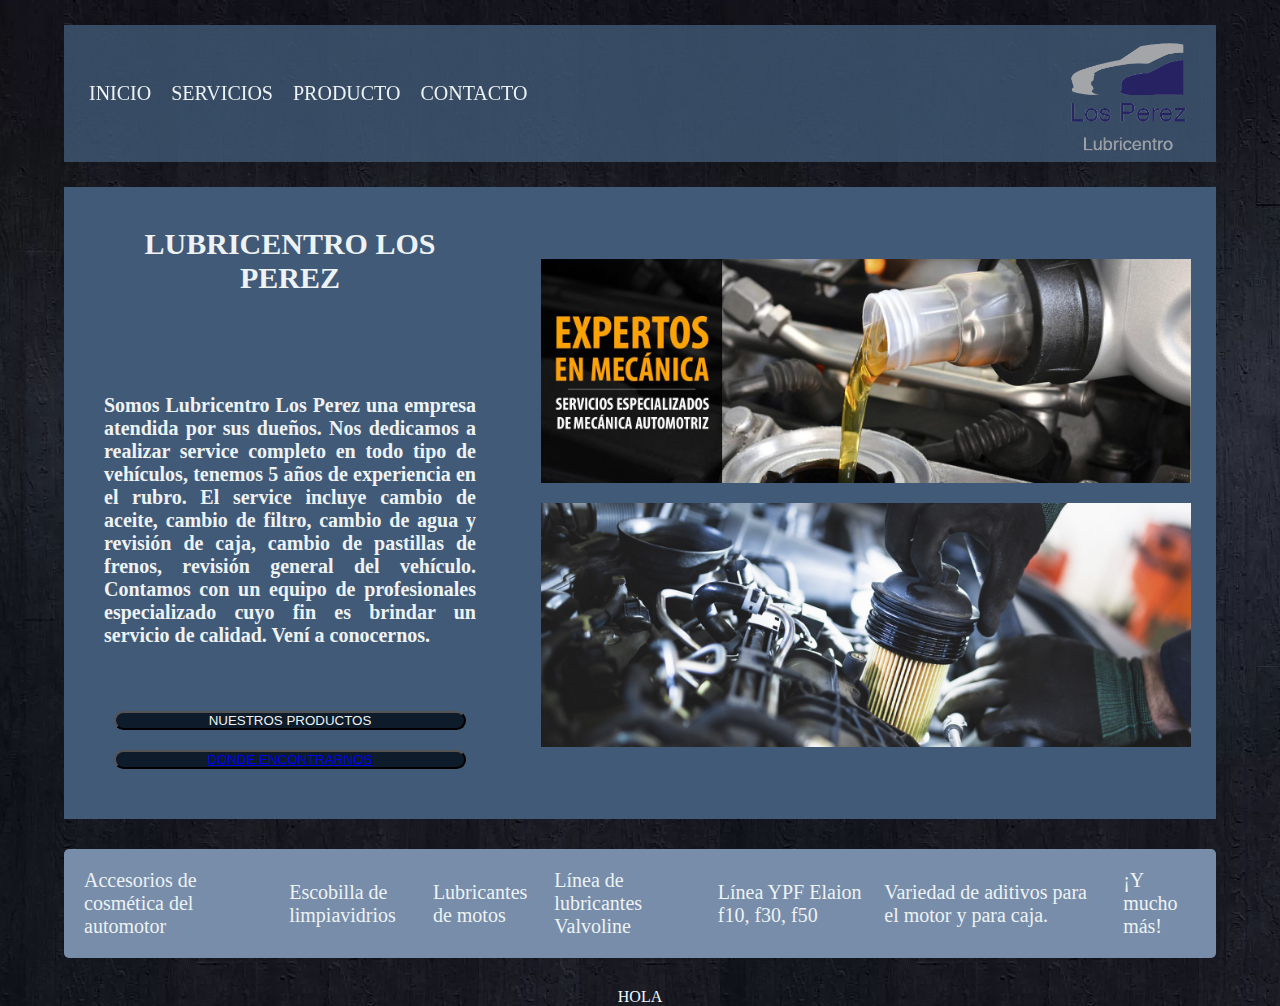
==== index.html @ 1b98291a "5/7" ====
<!DOCTYPE html>
<html lang="en">
  <head>
    <meta charset="UTF-8" />
    <meta http-equiv="X-UA-Compatible" content="IE=edge" />
    <meta name="viewport" content="width=device-width, initial-scale=1.0" />
    <title>Lubricentro Los Perez</title>
    <link rel="stylesheet" href="styles.css" />
  </head>
    <div class="container">
    <header>
      <img id="logo" src="Logo.png" alt="logo" />

      <nav>
        <div>
          <ul>
            <li><a id="inicio">INICIO</a></li>
            <li><a id="servicios">SERVICIOS</a></li>
            <li><a id="productos">PRODUCTO</a></li>
            <li><a id="contacto">CONTACTO</a></li>
          </ul>
        </div>
      </nav>
    </header>
    <body>
    <main>
    <article>
      <div>
        <h2>
          LUBRICENTRO LOS PEREZ
        <h2>
        
        <sub> 
      <p> Somos Lubricentro Los Perez una empresa atendida por sus dueños. Nos
      dedicamos a realizar service completo en todo tipo de vehículos, tenemos 5
      años de experiencia en el rubro. El service incluye cambio de aceite,
      cambio de filtro, cambio de agua y revisión de caja, cambio de pastillas
      de frenos, revisión general del vehículo. Contamos con un equipo de
      profesionales especializado cuyo fin es brindar un servicio de calidad.
      Vení a conocernos.</p>
        </sub> 
<div class="button">
          <button id="bt1"> NUESTROS PRODUCTOS</button>
          <button id="bt2"> <a id="donenc" href="https://www.google.com/maps/place/Lubricentro+Los+P%C3%A9rez/@-34.6041215,-58.4404318,15z/data=!4m5!3m4!1s0x0:0xd9161056113a152a!8m2!3d-34.6041215!4d-58.4404318"; target="_blank"> DONDE ENCONTRARNOS</a></button>
        </div>
        </div>
      <div class="arti-img">
<img id="img1" src="./img Article 2.jpg"  alt="IMG1">
      <img id="img2" src="IMG Article.jpg" alt="IMG2"/>
    </div>
  </article>
  </main>
    <section class="infoproductos">
      <div>
      <ul>
        <li>Accesorios de cosmética del automotor</li>

        <li>Escobilla de limpiavidrios</li>

        <li>Lubricantes de motos</li>

        <li>Línea de lubricantes Valvoline</li>

        <li>Línea YPF Elaion f10, f30, f50</li>

        <li>Variedad de aditivos para el motor y para caja.</li>

        <li>¡Y mucho más!</li>
      </div>
    </section>
  </div>
  </body>
  <footer>
    <span>HOLA</span>
  </footer>
</html>
---- styles.css ----
* {
  margin: 0;
  padding: 0;
  box-sizing: border-box;
}
.container {
  width: 90%;
  margin: auto;
  margin-top: 25px;
  margin-bottom: 25px;
}

body {
  height: 100%;
  margin: 0;
  padding: 0;
  background-image: url(fondo.jpg);
  box-sizing: border-box;
}
/* nav */
#logo {
  width: 150px;
  padding-right: 10px;
}
header {
  display: flex;
  max-width: 100%;
  justify-content: space-between;
  align-items: center;
  padding: 5px;
  background-color: #415a77c9;
  color: #edf2f4;
  flex-direction: row-reverse;
  position: sticky;
  top: 0%;
}

ul {
  display: flex;
  align-items: center;
  color: #edf2f4;
  border: 0px;
  margin: 10px;
  font-family: "Times New Roman", Times, serif;
  font-size: 20px;
  list-style-type: none;
}

li {
  margin: 10px;
  color: #edf2f4;
}
.inicio {
  cursor: pointer;
  transition: background-color 0.5s;
}

.servicios{
  cursor: pointer;
  color: #edf2f4;
  transition: background-color 0.5s;
}

.productos{
  cursor: pointer;
  color: #edf2f4;
  transition: background-color 0.5s;
}

.contacto {
  cursor: pointer;
  color: #edf2f4;
  transition: background-color 0.5s;
}

nav div ul li a:hover {
  background-color: rgba(255, 217, 0, 0.336);
}


/* article*/
article {
  display: flex;
  align-items: center;
  justify-content: space-between;
  font-family: "Times New Roman", Times, serif;
  background-color: #415a77;
  color: #edf2f4;
  font-size: 12px;
  margin-top: 25px;
}

h2 {
  padding: 20px;
  margin: 20px;
  text-align: center;
  font-size: 30px;
}

sub {
  padding: 20px;
  text-align: center;
  font-size: 20px;
}
p {
text-align: justify;

}

.button {
  margin-top: 15px;
  display: flex;
  flex-direction: column;
  justify-content: space-evenly;
}

#bt1 {
  margin: 10px;
  cursor: pointer;
  border-radius: 20px;
  background-color: #0D1B2A;
  color: #edf2f4;
}
#bt2 {
  margin: 10px;
  cursor: pointer;
  border-radius: 20px;
  background-color: #0D1B2A;
  color: #edf2f4;
  bottom: unset;
}



.arti-img {
  display: flex;
  flex-direction: column-reverse;
  justify-content: center;
  align-items: center;
  margin: 20px;
  border: 10px;
}


#img1 {
  width: 650px;
  margin: 10px 5px 10px 5px;
  
}

#img2 {
  width: 650px;
  margin: 10px 5px 10px 5px;
  max-width: 100%;
  
}
/* section */

section {
  font-family: "Times New Roman", Times, serif;
}

.infoproductos {
  width: 100%;
  height: auto;
  margin-top: 30px;
  margin-bottom: 30px;
  background-color: #778DA9;
  border-radius: 5px;
  display: flex;
  flex-direction: column;
}

footer {
  text-align: center;
  color: aliceblue;
}
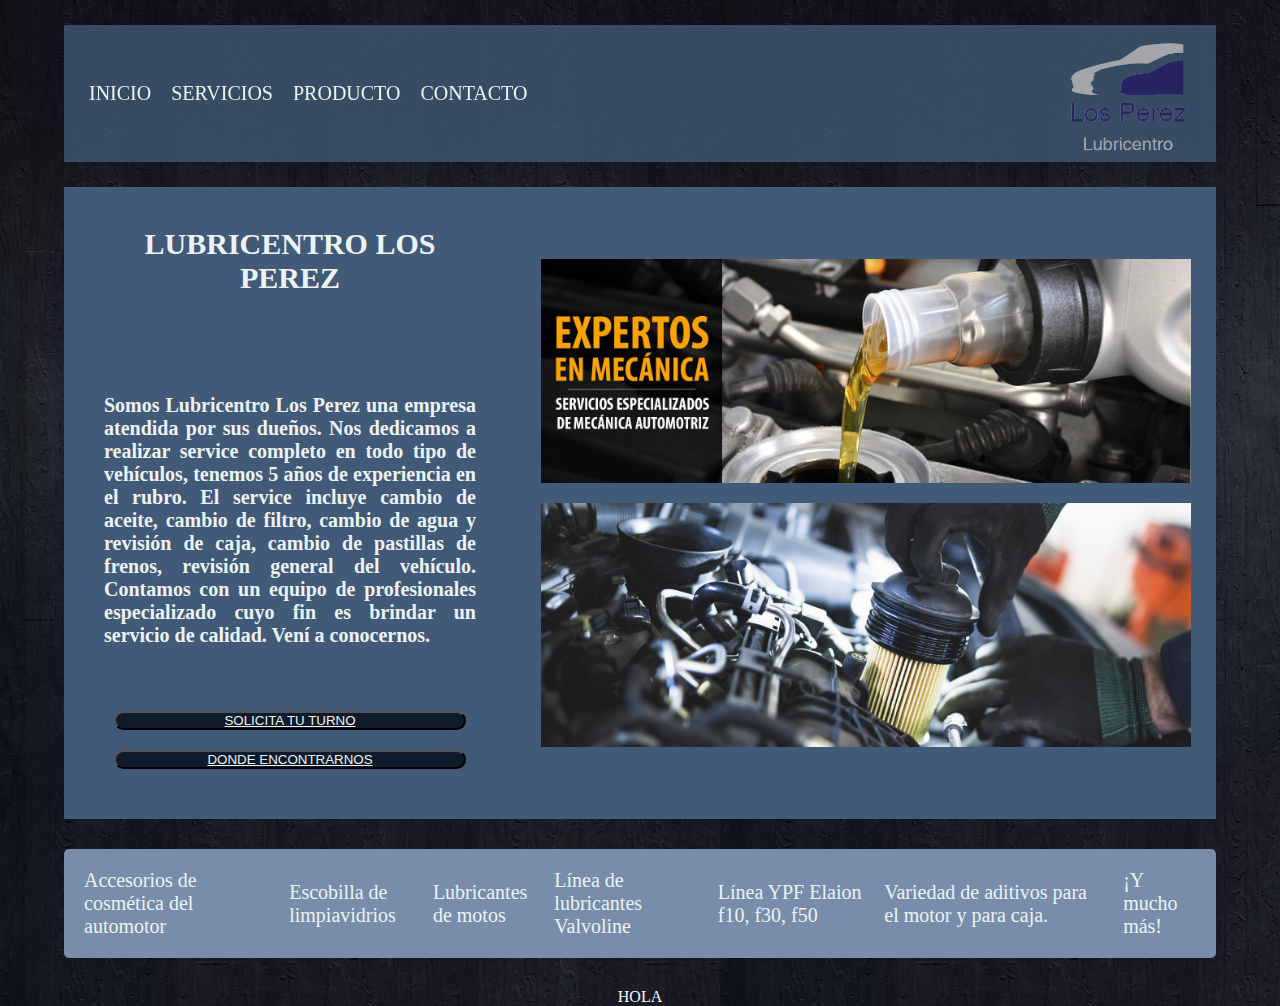
==== commit 3b8fc99b: "pag turnos" ====
--- a/index.html
+++ b/index.html
@@ -40,7 +40,7 @@
       Vení a conocernos.</p>
         </sub> 
 <div class="button">
-          <button id="bt1"> NUESTROS PRODUCTOS</button>
+          <button id="bt1"> <a id="donenc" href="./turnos.html"; target="_blank"> SOLICITA TU TURNO</button></a>
           <button id="bt2"> <a id="donenc" href="https://www.google.com/maps/place/Lubricentro+Los+P%C3%A9rez/@-34.6041215,-58.4404318,15z/data=!4m5!3m4!1s0x0:0xd9161056113a152a!8m2!3d-34.6041215!4d-58.4404318"; target="_blank"> DONDE ENCONTRARNOS</a></button>
         </div>
         </div>
--- a/styles.css
+++ b/styles.css
@@ -48,35 +48,27 @@
 
 li {
   margin: 10px;
-  color: #edf2f4;
+  cursor: pointer;
 }
 .inicio {
-  cursor: pointer;
-  transition: background-color 0.5s;
-}
-
-.servicios{
-  cursor: pointer;
-  color: #edf2f4;
-  transition: background-color 0.5s;
-}
-
-.productos{
-  cursor: pointer;
-  color: #edf2f4;
-  transition: background-color 0.5s;
-}
-
-.contacto {
-  cursor: pointer;
-  color: #edf2f4;
+  transition: background-color 0.5s;
+}
+
+.servicios { 
+  transition: background-color 0.5s;
+}
+
+.productos { 
+  transition: background-color 0.5s;
+}
+
+.contacto { 
   transition: background-color 0.5s;
 }
 
 nav div ul li a:hover {
   background-color: rgba(255, 217, 0, 0.336);
 }
-
 
 /* article*/
 article {
@@ -102,35 +94,39 @@
   text-align: center;
   font-size: 20px;
 }
+
 p {
-text-align: justify;
-
+  text-align: justify;
 }
 
 .button {
   margin-top: 15px;
   display: flex;
+  color: #edf2f4;
   flex-direction: column;
   justify-content: space-evenly;
+  text-decoration: none;
 }
 
 #bt1 {
   margin: 10px;
   cursor: pointer;
   border-radius: 20px;
-  background-color: #0D1B2A;
-  color: #edf2f4;
-}
+  background-color: #0d1b2a;
+}
+
 #bt2 {
   margin: 10px;
   cursor: pointer;
   border-radius: 20px;
-  background-color: #0D1B2A;
-  color: #edf2f4;
-  bottom: unset;
-}
-
-
+  background-color: #0d1b2a;
+}
+
+#donenc {
+  color: #edf2f4;
+  text-decoration: none;
+  text-decoration: underline;
+}
 
 .arti-img {
   display: flex;
@@ -140,19 +136,16 @@
   margin: 20px;
   border: 10px;
 }
-
 
 #img1 {
   width: 650px;
   margin: 10px 5px 10px 5px;
-  
 }
 
 #img2 {
   width: 650px;
   margin: 10px 5px 10px 5px;
   max-width: 100%;
-  
 }
 /* section */
 
@@ -165,7 +158,7 @@
   height: auto;
   margin-top: 30px;
   margin-bottom: 30px;
-  background-color: #778DA9;
+  background-color: #778da9;
   border-radius: 5px;
   display: flex;
   flex-direction: column;
@@ -174,4 +167,67 @@
 footer {
   text-align: center;
   color: aliceblue;
-}+}
+
+@media (max-width: 1106.99px) {
+  #img1 {
+    width: 550px;
+  }
+  #img2 {
+    width: 550px;
+  }
+  h2 {font-size: 20px;
+  }
+  p {
+    font-size: 15px;
+  }
+}
+
+@media (max-width: 1106.99px) {
+  #img2 {
+    width: 550px;
+  }
+}
+@media (max-width: 1106.99px) {
+  #img1 {
+    width: 550px;
+  }
+  #img2 {
+    width: 550px;
+  }
+  h2 {font-size: 20px;
+  }
+  p {
+    font-size: 15px;
+  }
+}
+
+@media (max-width: 995.99px) {
+ 
+  #img1 {
+    width: 450px;
+  }
+  #img2 {
+    width: 450px;
+  }
+  h2 {font-size: 20px;
+  }
+  p {
+    font-size: 15px;
+  }
+}
+
+@media (max-width: 959.99px) {
+ 
+  #img1 {
+    width: 450px;
+  }
+  #img2 {
+    width: 450px;
+  }
+  h2 {font-size: 20px;
+  }
+  p {
+    font-size: 15px;
+  }
+}
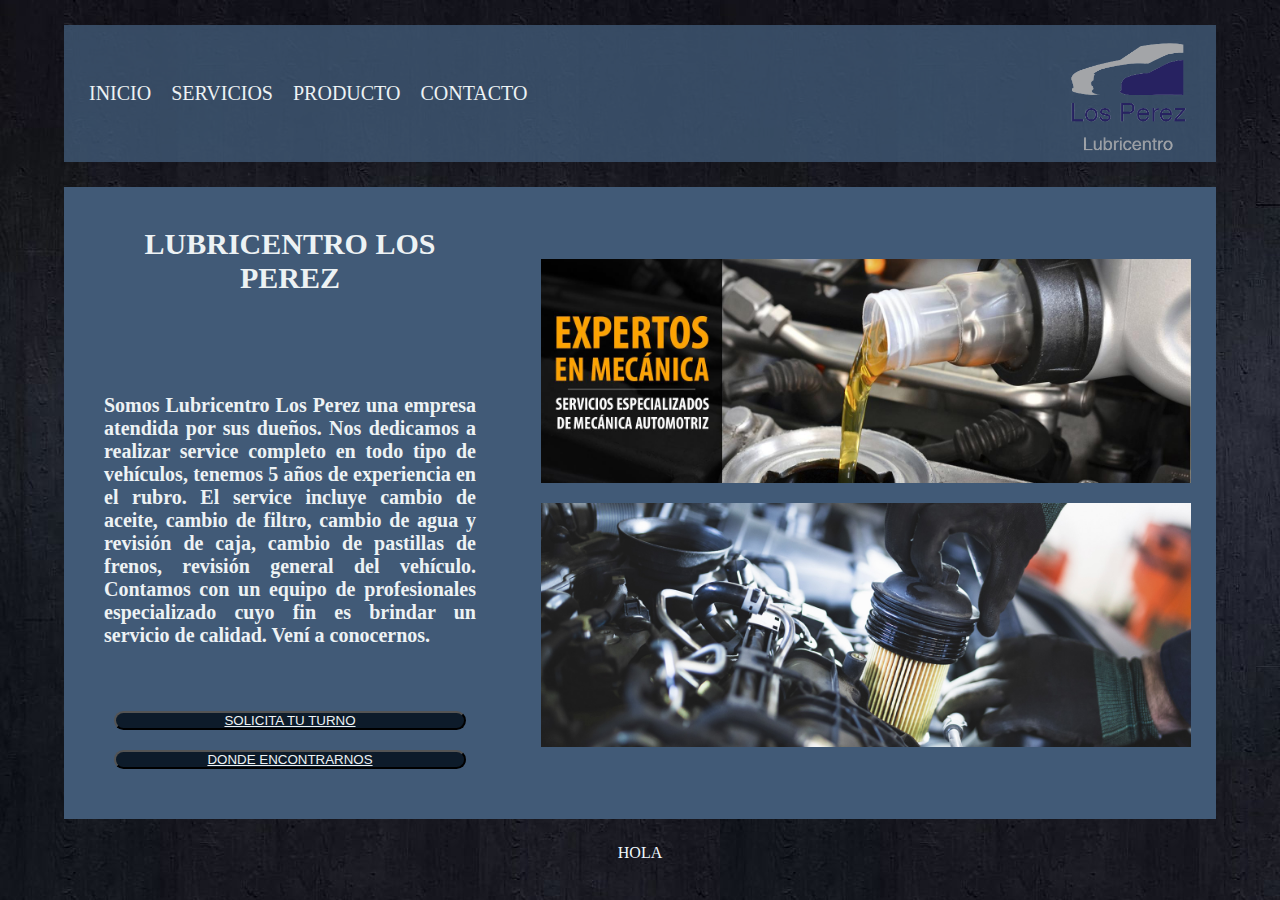
==== commit fdcfb795: "cambios turnos" ====
--- a/index.html
+++ b/index.html
@@ -13,7 +13,7 @@
 
       <nav>
         <div>
-          <ul>
+          <ul class="nav-list">
             <li><a id="inicio">INICIO</a></li>
             <li><a id="servicios">SERVICIOS</a></li>
             <li><a id="productos">PRODUCTO</a></li>
@@ -50,9 +50,9 @@
     </div>
   </article>
   </main>
-    <section class="infoproductos">
+   <!-- <section class="infoproductos">
       <div>
-      <ul>
+      <ul clas="list-productos">
         <li>Accesorios de cosmética del automotor</li>
 
         <li>Escobilla de limpiavidrios</li>
@@ -67,7 +67,7 @@
 
         <li>¡Y mucho más!</li>
       </div>
-    </section>
+    </section>-->
   </div>
   </body>
   <footer>
--- a/styles.css
+++ b/styles.css
@@ -231,3 +231,20 @@
     font-size: 15px;
   }
 }
+
+
+
+
+/* Pag Turnos */
+#turlist {
+  display: flex;
+  color: #edf2f4;
+  border: 0px;
+  margin: 10px;
+  font-family: "Times New Roman", Times, serif;
+  font-size: 20px;
+  list-style-type: none;
+  flex-direction: row;
+  flex-wrap: wrap;
+  justify-content: center;
+}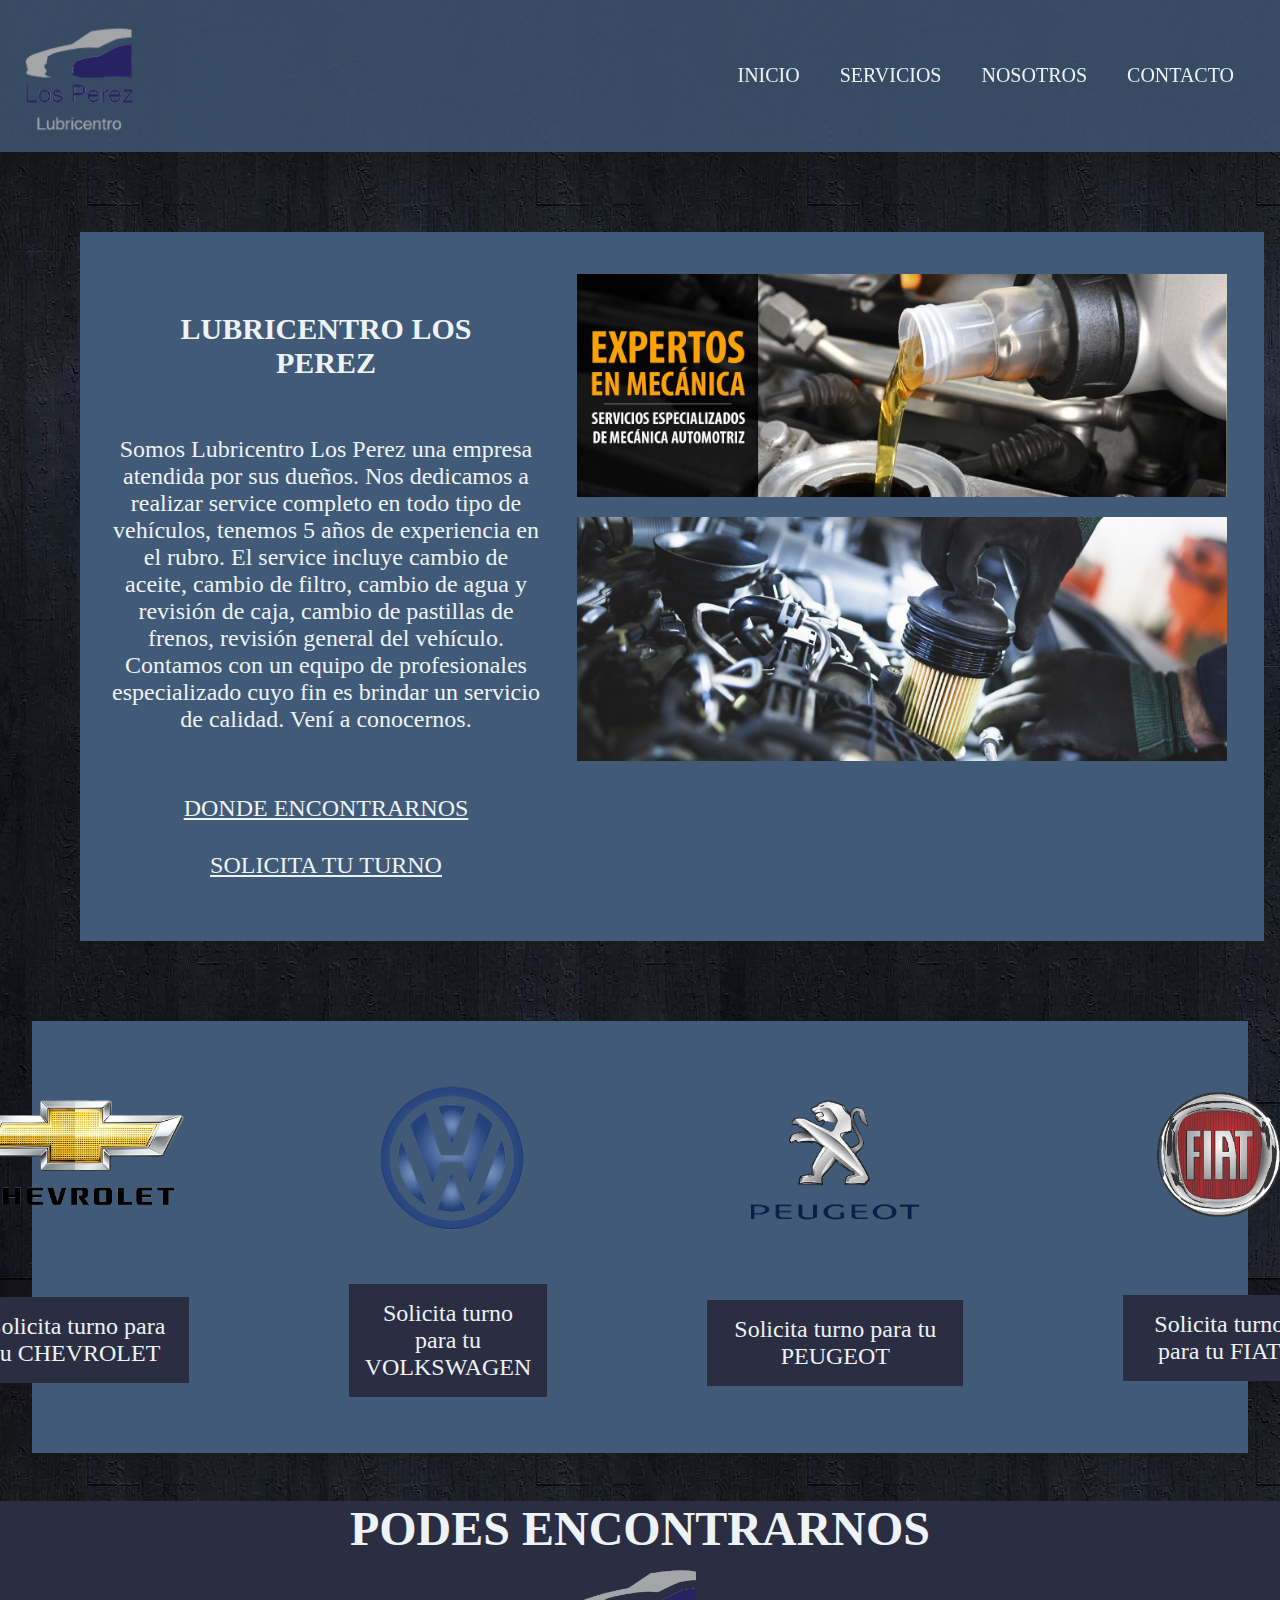
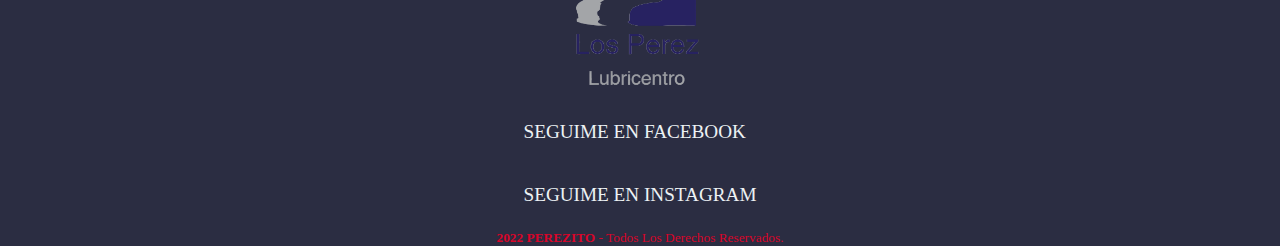
==== commit e10dba33: "footer" ====
--- a/index.html
+++ b/index.html
@@ -6,71 +6,137 @@
     <meta name="viewport" content="width=device-width, initial-scale=1.0" />
     <title>Lubricentro Los Perez</title>
     <link rel="stylesheet" href="styles.css" />
+    <link
+      rel="stylesheet"
+      href="https://cdnjs.cloudflare.com/ajax/libs/font-awesome/6.1.1/css/all.min.css"
+      integrity="sha512-KfkfwYDsLkIlwQp6LFnl8zNdLGxu9YAA1QvwINks4PhcElQSvqcyVLLD9aMhXd13uQjoXtEKNosOWaZqXgel0g=="
+      crossorigin="anonymous"
+      referrerpolicy="no-referrer"
+    />
+    <link rel="stylesheet" href="/turnos.html" />
   </head>
-    <div class="container">
+
+  <body>
     <header>
-      <img id="logo" src="Logo.png" alt="logo" />
-
-      <nav>
-        <div>
+      <!-- navlist -->
+      <div class="navbar">
+        <img id="logo" src="Logo.png" alt="logo" />
+        <nav>
           <ul class="nav-list">
             <li><a id="inicio">INICIO</a></li>
-            <li><a id="servicios">SERVICIOS</a></li>
-            <li><a id="productos">PRODUCTO</a></li>
+            <li><a id="#servicios">SERVICIOS</a></li>
+            <li><a id="productos">NOSOTROS</a></li>
             <li><a id="contacto">CONTACTO</a></li>
           </ul>
+        </nav>
+      </div>
+    </header>
+
+    <!-- titulo-->
+    <main>
+      <article class="intro">
+        <div class="text-p">
+          <h2>LUBRICENTRO LOS PEREZ</h2>
+          <p id="parrafo">
+            Somos Lubricentro Los Perez una empresa atendida por sus dueños. Nos
+            dedicamos a realizar service completo en todo tipo de vehículos,
+            tenemos 5 años de experiencia en el rubro. El service incluye cambio
+            de aceite, cambio de filtro, cambio de agua y revisión de caja,
+            cambio de pastillas de frenos, revisión general del vehículo.
+            Contamos con un equipo de profesionales especializado cuyo fin es
+            brindar un servicio de calidad. Vení a conocernos.
+          </p>
+
+          <!-- button-->
+          <div class="button">
+            <ul>
+              <li id="bt1">
+                <a
+                  id="donenc"
+                  href="https://www.google.com/maps/place/Lubricentro+Los+P%C3%A9rez/@-34.6041215,-58.4404318,15z/data=!4m5!3m4!1s0x0:0xd9161056113a152a!8m2!3d-34.6041215!4d-58.4404318"
+                  ;
+                  target="_blank"
+                  >Donde encontrarnos</a
+                >
+              </li>
+              <li id="bt1">
+                <a id="donenc">Solicita tu turno</a>
+              </li>
+            </ul>
+          </div>
         </div>
-      </nav>
-    </header>
-    <body>
-    <main>
-    <article>
-      <div>
-        <h2>
-          LUBRICENTRO LOS PEREZ
-        <h2>
-        
-        <sub> 
-      <p> Somos Lubricentro Los Perez una empresa atendida por sus dueños. Nos
-      dedicamos a realizar service completo en todo tipo de vehículos, tenemos 5
-      años de experiencia en el rubro. El service incluye cambio de aceite,
-      cambio de filtro, cambio de agua y revisión de caja, cambio de pastillas
-      de frenos, revisión general del vehículo. Contamos con un equipo de
-      profesionales especializado cuyo fin es brindar un servicio de calidad.
-      Vení a conocernos.</p>
-        </sub> 
-<div class="button">
-          <button id="bt1"> <a id="donenc" href="./turnos.html"; target="_blank"> SOLICITA TU TURNO</button></a>
-          <button id="bt2"> <a id="donenc" href="https://www.google.com/maps/place/Lubricentro+Los+P%C3%A9rez/@-34.6041215,-58.4404318,15z/data=!4m5!3m4!1s0x0:0xd9161056113a152a!8m2!3d-34.6041215!4d-58.4404318"; target="_blank"> DONDE ENCONTRARNOS</a></button>
+        <div class="img-art">
+          <img src="./IMG Article.jpg" id="img1" />
+          <img src="./img Article 2.jpg" id="img2" />
         </div>
+      </article>
+
+      <!--section-carts-->
+      <section class="descrition-section" id="servicios">
+        <div class="cards__container">
+          <div class="carts">
+            <img
+              src="./chevrolet-removebg-preview.png"
+              alt="chevrolet"
+              id="chev"
+            />
+            <p>Solicita turno para tu CHEVROLET</p>
+          </div>
+          <div class="carts">
+            <img
+              src="./volkswagen-removebg-preview.png"
+              alt="volkswagen"
+              id="vw"
+            />
+            <p>Solicita turno para tu VOLKSWAGEN</p>
+          </div>
+          <div class="carts">
+            <img src="./peugeot-removebg-preview.png" alt="peugeot" id="peug" />
+            <p>Solicita turno para tu PEUGEOT</p>
+          </div>
+          <div class="carts">
+            <img src="./fiat-removebg-preview.png" alt="fiat" id="fiat" />
+            <p>Solicita turno para tu FIAT</p>
+          </div>
         </div>
-      <div class="arti-img">
-<img id="img1" src="./img Article 2.jpg"  alt="IMG1">
-      <img id="img2" src="IMG Article.jpg" alt="IMG2"/>
+      </section>
+    </main>
+  </body>
+
+  <footer class="pie-de-pagina">
+    <h3><i class="fa-solid fa-hand-point-down"></i>PODES ENCONTRARNOS <i class="fa-solid fa-hand-point-down"></i></h3>
+    
+    <div class="box">
+          <img id="img-footer" src="./Logo.png" alt="logo-footer"/>
+      
+      </div>
+      <div class="red-social">
+        <ul>
+        <li>
+          SEGUIME EN FACEBOOK  <i class="fa-solid fa-hand-point-right"></i>
+          <a
+            href="https://www.facebook.com/mauro.perezacosta.75"
+            target="_blank"
+            class="facebook"
+          >
+            <i class="fa-brands fa-facebook"></i>
+          </a>
+        </li>
+        <li>
+          SEGUIME EN INSTAGRAM <i class="fa-solid fa-hand-point-right"></i> <a
+            href="https://www.instagram.com/tallerlosperez/?hl=es"
+            target="_blank" class="instagram"
+            ><i class="fa-brands fa-instagram"></i>
+          </a>
+        </li>
+      </ul>
+      </div>
     </div>
-  </article>
-  </main>
-   <!-- <section class="infoproductos">
-      <div>
-      <ul clas="list-productos">
-        <li>Accesorios de cosmética del automotor</li>
-
-        <li>Escobilla de limpiavidrios</li>
-
-        <li>Lubricantes de motos</li>
-
-        <li>Línea de lubricantes Valvoline</li>
-
-        <li>Línea YPF Elaion f10, f30, f50</li>
-
-        <li>Variedad de aditivos para el motor y para caja.</li>
-
-        <li>¡Y mucho más!</li>
-      </div>
-    </section>-->
-  </div>
-  </body>
-  <footer>
-    <span>HOLA</span>
+    <div class="box1">
+      <small
+        ><i class="fa-solid fa-copyright"></i> <b>2022 PEREZITO</b> - Todos Los
+        Derechos Reservados.</small
+      >
+    </div>
   </footer>
 </html>
--- a/styles.css
+++ b/styles.css
@@ -2,40 +2,36 @@
   margin: 0;
   padding: 0;
   box-sizing: border-box;
-}
-.container {
-  width: 90%;
-  margin: auto;
-  margin-top: 25px;
-  margin-bottom: 25px;
-}
-
-body {
-  height: 100%;
-  margin: 0;
-  padding: 0;
-  background-image: url(fondo.jpg);
-  box-sizing: border-box;
-}
-/* nav */
-#logo {
-  width: 150px;
-  padding-right: 10px;
-}
+  font-family: "Times New Roman", Times, serif;
+}
+
+
+/* navbar */
 header {
-  display: flex;
-  max-width: 100%;
-  justify-content: space-between;
-  align-items: center;
-  padding: 5px;
+  width: 100%;
+  align-items: center;
+  padding: 0.5rem;
   background-color: #415a77c9;
   color: #edf2f4;
-  flex-direction: row-reverse;
   position: sticky;
   top: 0%;
 }
 
-ul {
+
+#logo {
+  width: 20vh;
+  padding-right: 3rem;
+  
+}
+
+.navbar {
+  display: flex;
+  align-items: center;
+  margin: 0.5rem;
+  justify-content: space-between;
+}
+
+.nav-list {
   display: flex;
   align-items: center;
   color: #edf2f4;
@@ -48,93 +44,103 @@
 
 li {
   margin: 10px;
+  padding: 10px;
   cursor: pointer;
 }
-.inicio {
-  transition: background-color 0.5s;
-}
-
-.servicios { 
-  transition: background-color 0.5s;
-}
-
-.productos { 
-  transition: background-color 0.5s;
-}
-
-.contacto { 
-  transition: background-color 0.5s;
-}
-
-nav div ul li a:hover {
-  background-color: rgba(255, 217, 0, 0.336);
-}
-
-/* article*/
-article {
-  display: flex;
-  align-items: center;
-  justify-content: space-between;
-  font-family: "Times New Roman", Times, serif;
+
+div nav ul li a:hover {
+  background-color: #2B2D42 ;
+  padding: 15px;
+  margin: 15px;
+  border-radius: 30%;
+}
+/*fondo*/
+body {
+  background-image: url(fondo.jpg);
+}
+
+.intro {
+  display: flex;
+  margin-top: 1rem;
+  box-sizing: content-box;
   background-color: #415a77;
-  color: #edf2f4;
-  font-size: 12px;
-  margin-top: 25px;
+  width: 90%;
+  margin: 5rem;
+  margin-top: 5rem;
+  padding-right: 2rem;
+  padding-top: 2rem;
+
 }
 
 h2 {
-  padding: 20px;
-  margin: 20px;
+  padding: 1rem;
+  padding-bottom: 1.5rem;
+  margin: auto;
   text-align: center;
   font-size: 30px;
-}
-
-sub {
-  padding: 20px;
-  text-align: center;
-  font-size: 20px;
-}
-
-p {
-  text-align: justify;
-}
+  color: #edf2f4;
+}
+h2:hover {
+  background-color: #2B2D42;
+  color: #415a77;
+  -webkit-text-stroke: 0.3px #edf2f4;
+  border-radius: 100%;
+}
+
+.text-p {
+  display: flex;
+  flex-direction: column;
+  justify-content: space-around;
+  padding: 1rem;
+  margin: 1rem;
+  background-color: #415a77;
+  color: #edf2f4;
+}
+
+#parrafo {
+  text-align: center;
+  text-justify: auto;
+  color: #edf2f4;
+  font-size: 1.5rem;
+  padding-top: 2rem;
+  padding-bottom: 2rem;
+}
+
+/* button*/
 
 .button {
-  margin-top: 15px;
-  display: flex;
-  color: #edf2f4;
-  flex-direction: column;
-  justify-content: space-evenly;
-  text-decoration: none;
+  margin: 0px 10px ;
+  padding: 10px;
 }
 
 #bt1 {
-  margin: 10px;
   cursor: pointer;
-  border-radius: 20px;
-  background-color: #0d1b2a;
-}
-
-#bt2 {
-  margin: 10px;
-  cursor: pointer;
-  border-radius: 20px;
-  background-color: #0d1b2a;
-}
+  text-align: center;
+  list-style: none;
+  text-transform: uppercase;
+}
+
+#bt1:hover {
+  background-color: #2B2D42;
+  color: #415a77;
+  
+}
+
 
 #donenc {
   color: #edf2f4;
   text-decoration: none;
   text-decoration: underline;
-}
-
-.arti-img {
-  display: flex;
-  flex-direction: column-reverse;
-  justify-content: center;
-  align-items: center;
-  margin: 20px;
-  border: 10px;
+  font-size: 1.5rem;
+}
+
+
+/* intro imagen*/
+
+.img-art {
+  display: flex;
+  flex-direction: column;
+  align-items: center;
 }
 
 #img1 {
@@ -147,104 +153,153 @@
   margin: 10px 5px 10px 5px;
   max-width: 100%;
 }
-/* section */
-
-section {
-  font-family: "Times New Roman", Times, serif;
-}
-
-.infoproductos {
+
+/* descrition-section*/
+
+.descrition-section {
+  display: flex;
+  flex-direction: column;
+  align-items: center;
+  padding: 8rem 0;
+  background-color: #415a77;
+  width: auto;
+  padding: 3rem 2rem;
+  margin: 3rem 2rem;
+}
+
+
+  
+
+.cards__container {
+  display: flex;
+  justify-content: center;
+  box-sizing: border-box;
+  max-width: 90%;
+ 
+}
+
+/* carts*/
+.carts {
+  display: flex;
+  flex-wrap: nowrap;
+  flex-direction: column;
+  align-items: center;
+  justify-content: space-around;
+  margin: .5rem 5rem;
+}
+
+.carts p {
+  display: flex;
+  font-size: 1.5rem;
+  color: #edf2f4;
+  text-align: center;
+  background-color: #2B2D42;
+  padding: 1rem;
+  width: auto;
+  margin-top: 2rem;
+
+}
+
+
+#chev {
+  width: 14rem;
+  margin-bottom: 20px;
+}
+
+#vw {
+  width: 10rem;
+  margin-bottom: 15px;
+}
+#peug {
+  width: 16rem;
+  margin-bottom: 14px;
+}
+
+#fiat {
+  width: 12rem;
+  margin-bottom: 15px;
+}
+
+#fiat:hover {
+  font-size: 2rem;
+  background-color: #edf2f4;
+  border-radius: 10%;
+  
+}
+#vw:hover{
+  font-size: 2rem;
+  background-color: #edf2f4;
+  border-radius: 10%;
+  
+}
+
+#peug:hover{
+  font-size: 2rem;
+  background-color: #edf2f4;
+  border-radius: 70%;
+}
+#chev:hover{
+  font-size: 2rem;
+  background-color: #edf2f4;
+ border-radius: 60%;
+}
+
+/*Footer*/
+
+
+.pie-de-pagina {
+  box-sizing: border-box;
   width: 100%;
-  height: auto;
-  margin-top: 30px;
-  margin-bottom: 30px;
-  background-color: #778da9;
-  border-radius: 5px;
-  display: flex;
-  flex-direction: column;
-}
-
-footer {
-  text-align: center;
-  color: aliceblue;
-}
-
-@media (max-width: 1106.99px) {
-  #img1 {
-    width: 550px;
-  }
-  #img2 {
-    width: 550px;
-  }
-  h2 {font-size: 20px;
-  }
-  p {
-    font-size: 15px;
-  }
-}
-
-@media (max-width: 1106.99px) {
-  #img2 {
-    width: 550px;
-  }
-}
-@media (max-width: 1106.99px) {
-  #img1 {
-    width: 550px;
-  }
-  #img2 {
-    width: 550px;
-  }
-  h2 {font-size: 20px;
-  }
-  p {
-    font-size: 15px;
-  }
-}
-
-@media (max-width: 995.99px) {
- 
-  #img1 {
-    width: 450px;
-  }
-  #img2 {
-    width: 450px;
-  }
-  h2 {font-size: 20px;
-  }
-  p {
-    font-size: 15px;
-  }
-}
-
-@media (max-width: 959.99px) {
- 
-  #img1 {
-    width: 450px;
-  }
-  #img2 {
-    width: 450px;
-  }
-  h2 {font-size: 20px;
-  }
-  p {
-    font-size: 15px;
-  }
-}
-
-
-
-
-/* Pag Turnos */
-#turlist {
-  display: flex;
-  color: #edf2f4;
-  border: 0px;
-  margin: 10px;
-  font-family: "Times New Roman", Times, serif;
-  font-size: 20px;
+  background-color: #2B2D42;
+}
+.pie-de-pagina h3{
+  text-align: center;
+  color: #edf2f4;
+  font-size: 3rem;
+}
+.pie-de-pagina h3:hover {
+  background-color: #edf2f4;
+  color: #2B2D42;
+}
+
+.box{
+  display: flex;
+  align-content: center;
+  flex-wrap: wrap;
+  flex-direction: column-reverse;
+}
+
+#img-footer {
+  width: 150px;
+}
+
+.red-social {
+  display: flex;
+  flex-direction: row;
+  align-items: center;
+  justify-content: space-around;
+  text-align: center;
+  
+}
+
+.red-social ul li{
+  text-align: justify;
+  font-size: 1.2rem;
+  color: #edf2f4;
   list-style-type: none;
-  flex-direction: row;
-  flex-wrap: wrap;
-  justify-content: center;
-}+
+}
+.red-social ul li i {
+  font-size: 1.8rem;
+}
+
+
+
+
+.box1 {
+  margin-top: 0;
+  color: #D90429;
+  text-align: center;
+  font-size: 1rem;
+}
+
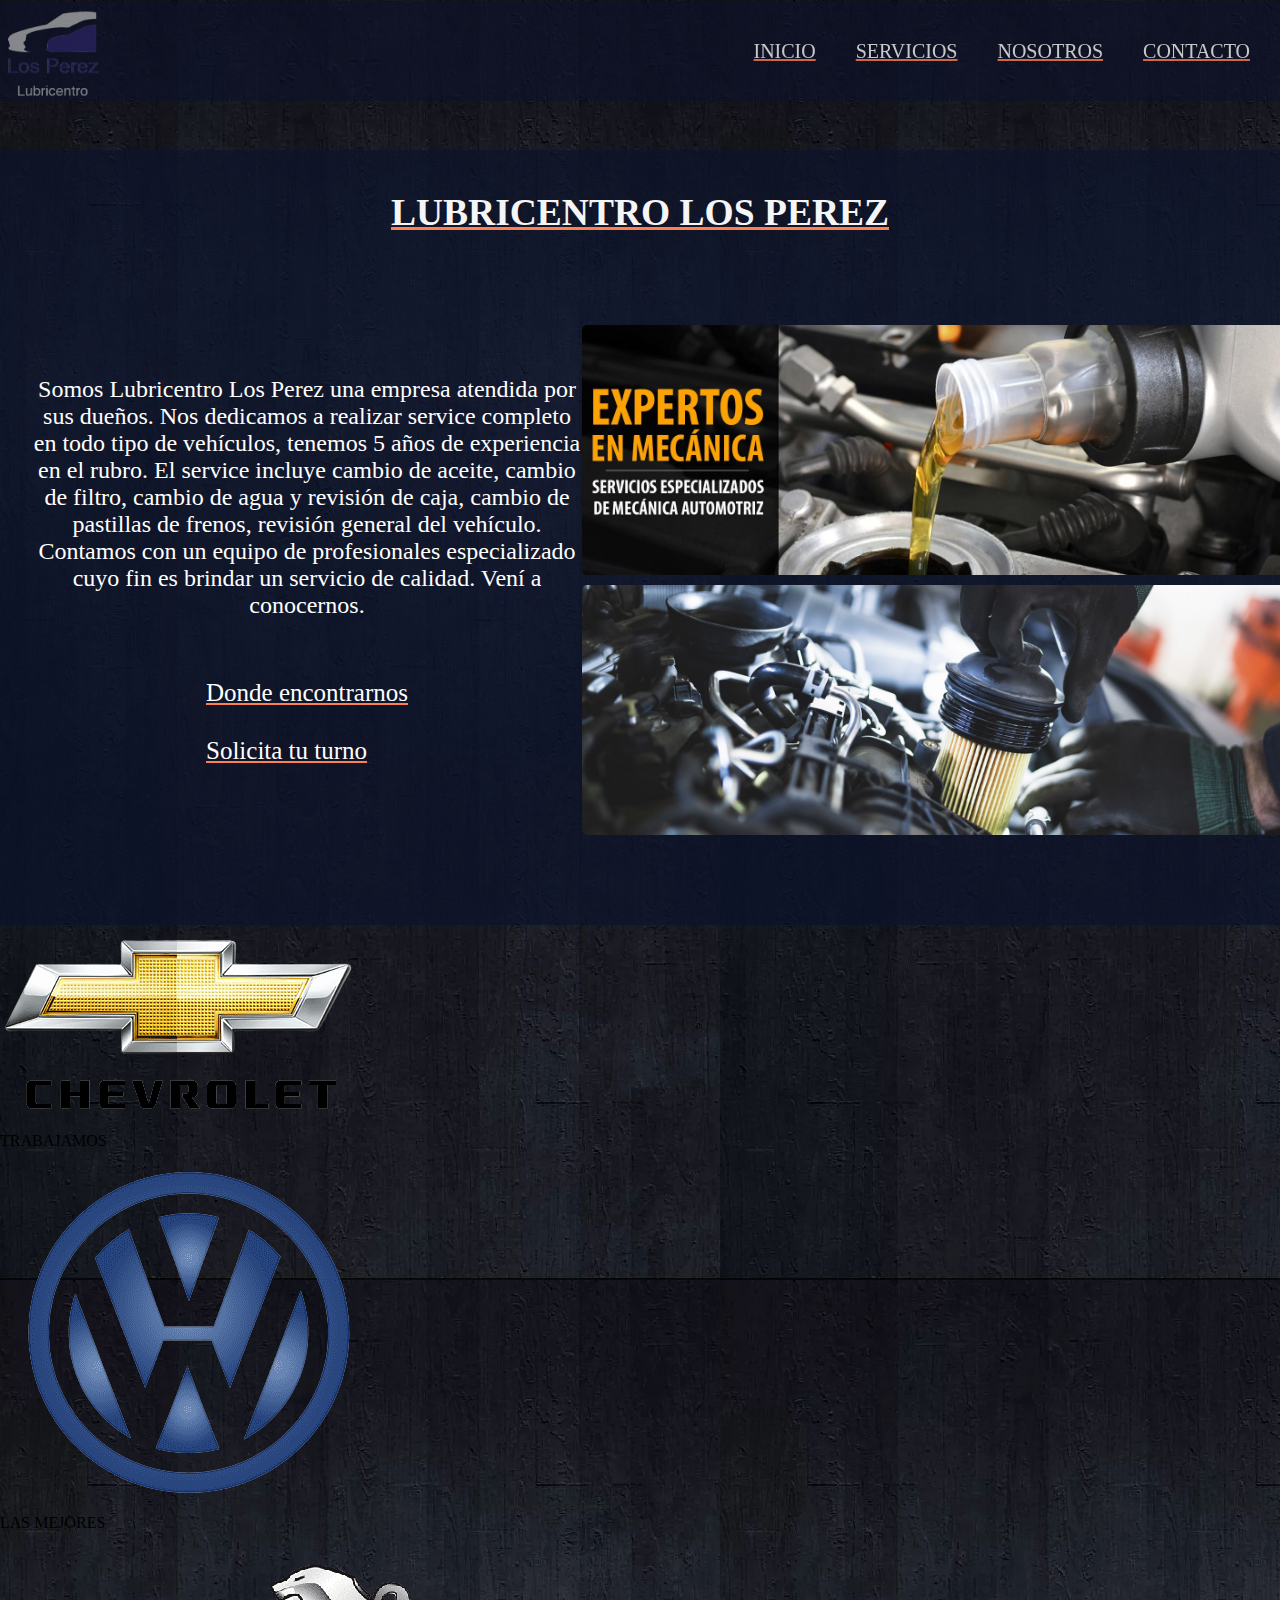
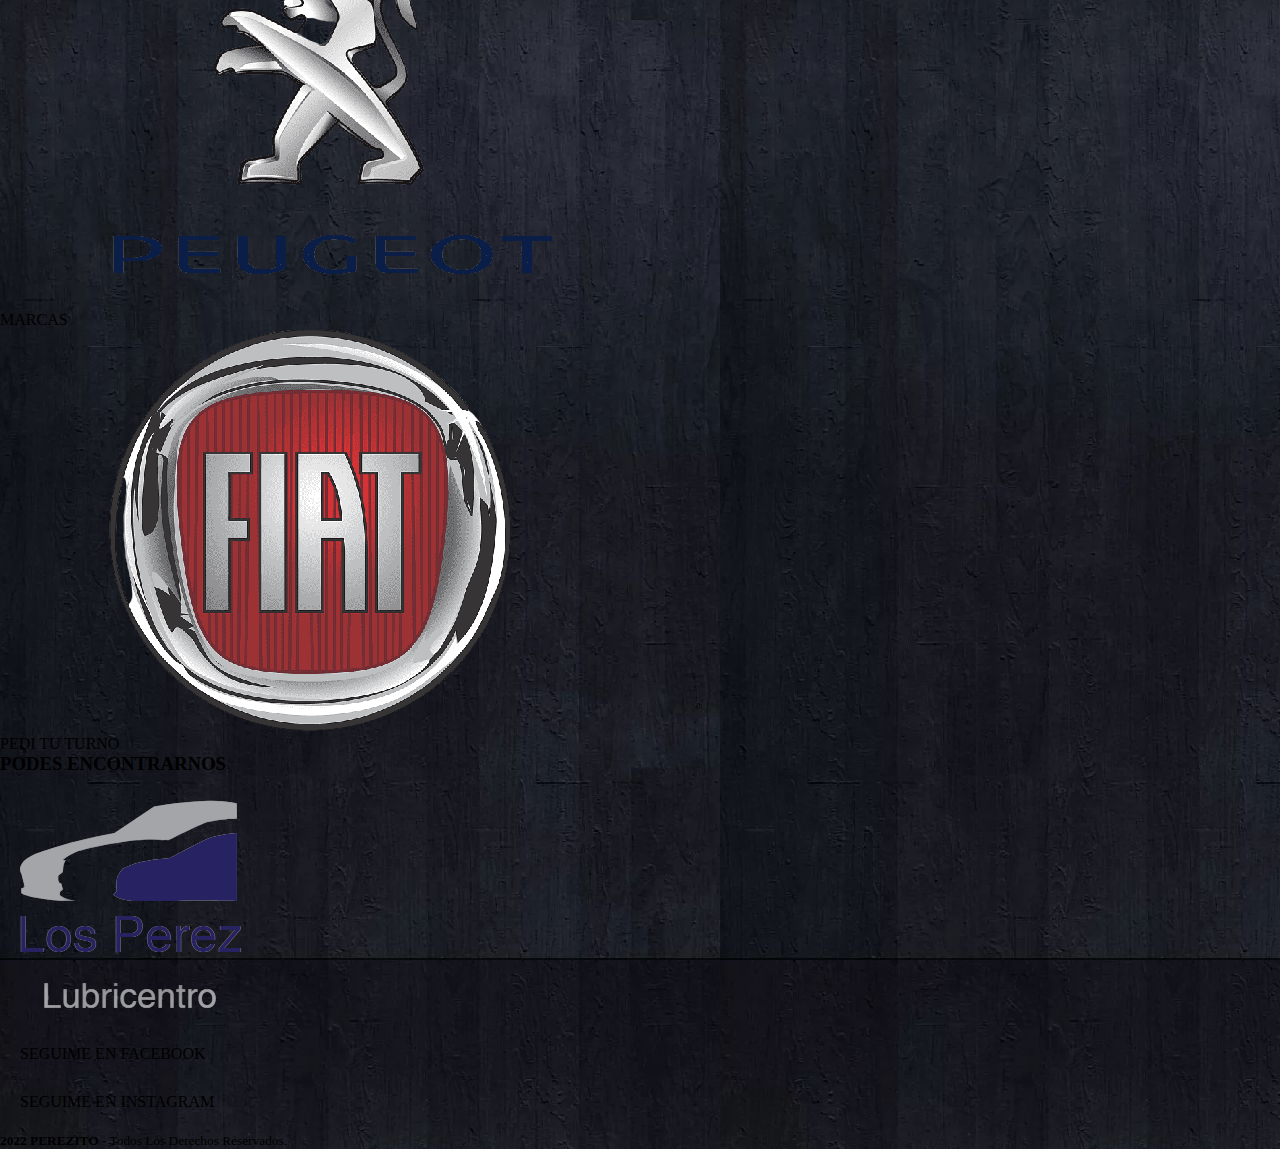
==== commit 8aed4613: "cambios pagina" ====
--- a/index.html
+++ b/index.html
@@ -1,142 +1,130 @@
 <!DOCTYPE html>
 <html lang="en">
-  <head>
-    <meta charset="UTF-8" />
-    <meta http-equiv="X-UA-Compatible" content="IE=edge" />
-    <meta name="viewport" content="width=device-width, initial-scale=1.0" />
-    <title>Lubricentro Los Perez</title>
-    <link rel="stylesheet" href="styles.css" />
-    <link
-      rel="stylesheet"
-      href="https://cdnjs.cloudflare.com/ajax/libs/font-awesome/6.1.1/css/all.min.css"
-      integrity="sha512-KfkfwYDsLkIlwQp6LFnl8zNdLGxu9YAA1QvwINks4PhcElQSvqcyVLLD9aMhXd13uQjoXtEKNosOWaZqXgel0g=="
-      crossorigin="anonymous"
-      referrerpolicy="no-referrer"
-    />
-    <link rel="stylesheet" href="/turnos.html" />
-  </head>
 
-  <body>
+<head>
+  <meta charset="UTF-8" />
+  <meta http-equiv="X-UA-Compatible" content="IE=edge" />
+  <meta name="viewport" content="width=device-width, initial-scale=1.0" />
+  <title>Lubricentro Los Perez</title>
+  <link rel="stylesheet" href="styles.css" />
+  <link rel="stylesheet" href="https://cdnjs.cloudflare.com/ajax/libs/font-awesome/6.1.1/css/all.min.css"
+    integrity="sha512-KfkfwYDsLkIlwQp6LFnl8zNdLGxu9YAA1QvwINks4PhcElQSvqcyVLLD9aMhXd13uQjoXtEKNosOWaZqXgel0g=="
+    crossorigin="anonymous" referrerpolicy="no-referrer" />
+  <link rel="stylesheet" href="/turnos/turnos.html" />
+</head>
+
+<body>
+  <div class="header-container">
     <header>
       <!-- navlist -->
-      <div class="navbar">
-        <img id="logo" src="Logo.png" alt="logo" />
-        <nav>
-          <ul class="nav-list">
-            <li><a id="inicio">INICIO</a></li>
-            <li><a id="#servicios">SERVICIOS</a></li>
-            <li><a id="productos">NOSOTROS</a></li>
-            <li><a id="contacto">CONTACTO</a></li>
-          </ul>
-        </nav>
+      <div class="logo-container">
+        <img src="Logo.png" alt="logo" />
       </div>
+      <nav class="navbar">
+        <ul class="nav-list">
+          <li><a href="#inicio" class="list">INICIO</a></li>
+          <li><a href="#servicios" class="list">SERVICIOS</a></li>
+          <li><a href="productos" class="list">NOSOTROS</a></li>
+          <li><a href="contacto" class="list">CONTACTO</a></li>
+        </ul>
+      </nav>
     </header>
-
-    <!-- titulo-->
-    <main>
-      <article class="intro">
-        <div class="text-p">
-          <h2>LUBRICENTRO LOS PEREZ</h2>
-          <p id="parrafo">
-            Somos Lubricentro Los Perez una empresa atendida por sus dueños. Nos
-            dedicamos a realizar service completo en todo tipo de vehículos,
-            tenemos 5 años de experiencia en el rubro. El service incluye cambio
-            de aceite, cambio de filtro, cambio de agua y revisión de caja,
-            cambio de pastillas de frenos, revisión general del vehículo.
-            Contamos con un equipo de profesionales especializado cuyo fin es
-            brindar un servicio de calidad. Vení a conocernos.
-          </p>
+  </div>
+  <!-- section-container-->
+  <main>
+    <div class="section-container">
+      <div class="section-title">
+        <h2>LUBRICENTRO LOS PEREZ</h2>
+      </div>
+      <section class="section" id="inicio">
+        <div class="description-container">
+          <div class="text-container">
+            <p>
+              Somos Lubricentro Los Perez una empresa atendida por sus dueños. Nos
+              dedicamos a realizar service completo en todo tipo de vehículos,
+              tenemos 5 años de experiencia en el rubro. El service incluye cambio
+              de aceite, cambio de filtro, cambio de agua y revisión de caja,
+              cambio de pastillas de frenos, revisión general del vehículo.
+              Contamos con un equipo de profesionales especializado cuyo fin es
+              brindar un servicio de calidad. Vení a conocernos.
+            </p>
+          </div>
 
           <!-- button-->
           <div class="button">
             <ul>
               <li id="bt1">
-                <a
-                  id="donenc"
+                <a id="button-section"
                   href="https://www.google.com/maps/place/Lubricentro+Los+P%C3%A9rez/@-34.6041215,-58.4404318,15z/data=!4m5!3m4!1s0x0:0xd9161056113a152a!8m2!3d-34.6041215!4d-58.4404318"
-                  ;
-                  target="_blank"
-                  >Donde encontrarnos</a
-                >
+                  ; target="_blank">Donde encontrarnos</a>
               </li>
               <li id="bt1">
-                <a id="donenc">Solicita tu turno</a>
+                <a id="button-section" href="./turnos/turnos.html" target="_blank">Solicita tu turno</a>
               </li>
             </ul>
           </div>
         </div>
-        <div class="img-art">
-          <img src="./IMG Article.jpg" id="img1" />
-          <img src="./img Article 2.jpg" id="img2" />
+        <div class="section-img">
+          <div class="inicio-img"></div>
+          <div class="inicio-img2"></div>
         </div>
-      </article>
+    </div>
+    </section>
+    </div>
 
-      <!--section-carts-->
-      <section class="descrition-section" id="servicios">
-        <div class="cards__container">
-          <div class="carts">
-            <img
-              src="./chevrolet-removebg-preview.png"
-              alt="chevrolet"
-              id="chev"
-            />
-            <p>Solicita turno para tu CHEVROLET</p>
-          </div>
-          <div class="carts">
-            <img
-              src="./volkswagen-removebg-preview.png"
-              alt="volkswagen"
-              id="vw"
-            />
-            <p>Solicita turno para tu VOLKSWAGEN</p>
-          </div>
-          <div class="carts">
-            <img src="./peugeot-removebg-preview.png" alt="peugeot" id="peug" />
-            <p>Solicita turno para tu PEUGEOT</p>
-          </div>
-          <div class="carts">
-            <img src="./fiat-removebg-preview.png" alt="fiat" id="fiat" />
-            <p>Solicita turno para tu FIAT</p>
-          </div>
+
+    <!--section-carts-->
+    <section class="descrition-section" id="servicios">
+      <div class="cards__container">
+        <div class="carts">
+          <img src="./chevrolet-removebg-preview.png" alt="chevrolet" id="chev" />
+          <p>TRABAJAMOS</p>
         </div>
-      </section>
-    </main>
-  </body>
+        <div class="carts">
+          <img src="./volkswagen-removebg-preview.png" alt="volkswagen" id="vw" />
+          <p>LAS MEJORES</p>
+        </div>
+        <div class="carts">
+          <img src="./peugeot-removebg-preview.png" alt="peugeot" id="peug" />
+          <p>MARCAS</p>
+        </div>
+        <div class="carts">
+          <img src="./fiat-removebg-preview.png" alt="fiat" id="fiat" />
+          <p>PEDI TU TURNO</p>
+        </div>
+      </div>
+    </section>
+  </main>
+</body>
 
-  <footer class="pie-de-pagina">
-    <h3><i class="fa-solid fa-hand-point-down"></i>PODES ENCONTRARNOS <i class="fa-solid fa-hand-point-down"></i></h3>
-    
-    <div class="box">
-          <img id="img-footer" src="./Logo.png" alt="logo-footer"/>
-      
-      </div>
-      <div class="red-social">
-        <ul>
-        <li>
-          SEGUIME EN FACEBOOK  <i class="fa-solid fa-hand-point-right"></i>
-          <a
-            href="https://www.facebook.com/mauro.perezacosta.75"
-            target="_blank"
-            class="facebook"
-          >
-            <i class="fa-brands fa-facebook"></i>
-          </a>
-        </li>
-        <li>
-          SEGUIME EN INSTAGRAM <i class="fa-solid fa-hand-point-right"></i> <a
-            href="https://www.instagram.com/tallerlosperez/?hl=es"
-            target="_blank" class="instagram"
-            ><i class="fa-brands fa-instagram"></i>
-          </a>
-        </li>
-      </ul>
-      </div>
-    </div>
-    <div class="box1">
-      <small
-        ><i class="fa-solid fa-copyright"></i> <b>2022 PEREZITO</b> - Todos Los
-        Derechos Reservados.</small
-      >
-    </div>
-  </footer>
-</html>
+<footer class="pie-de-pagina">
+  <h3><i class="fa-solid fa-hand-point-down"></i>PODES ENCONTRARNOS <i class="fa-solid fa-hand-point-down"></i></h3>
+
+  <div class="box">
+    <img id="img-footer" src="./Logo.png" alt="logo-footer" />
+
+  </div>
+  <div class="red-social">
+    <ul>
+      <li>
+        SEGUIME EN FACEBOOK <i class="fa-solid fa-hand-point-right"></i>
+        <a href="https://www.facebook.com/mauro.perezacosta.75" target="_blank" class="facebook">
+          <i class="fa-brands fa-facebook"></i>
+        </a>
+      </li>
+      <li>
+        SEGUIME EN INSTAGRAM <i class="fa-solid fa-hand-point-right"></i> <a
+          href="https://www.instagram.com/tallerlosperez/?hl=es" target="_blank" class="instagram"><i
+            class="fa-brands fa-instagram"></i>
+        </a>
+      </li>
+    </ul>
+  </div>
+  </div>
+  <div class="box1">
+    <small><i class="fa-solid fa-copyright"></i> <b>2022 PEREZITO</b> - Todos Los
+      Derechos Reservados.</small>
+  </div>
+</footer>
+
+</html>--- a/styles.css
+++ b/styles.css
@@ -2,45 +2,88 @@
   margin: 0;
   padding: 0;
   box-sizing: border-box;
+  list-style: none;
   font-family: "Times New Roman", Times, serif;
 }
 
-
-/* navbar */
+:root {
+  --blue: #0b132bb0;
+  --light-blue: #1C2541;
+  --grey: #3A506B;
+ --light-green: #6FFFE9;
+  --green: #5BC0BE;
+  --white: #FFFFFF;
+}
+
+html {
+  scroll-behavior: smooth;
+}
+
+body {
+  width: 100%;
+  background-image: url(./fondo.jpg);
+  background-repeat: unset;
+}
+
+
+.section {
+  display: flex;
+  justify-content: center;
+  align-items: center;
+  margin: 0 auto;
+  padding: 90px 0px;
+  width: 95%;
+  max-width: 1900px;
+}
+
+
 header {
   width: 100%;
-  align-items: center;
-  padding: 0.5rem;
-  background-color: #415a77c9;
-  color: #edf2f4;
-  position: sticky;
-  top: 0%;
-}
-
-
-#logo {
-  width: 20vh;
-  padding-right: 3rem;
-  
-}
+  display: flex;
+  justify-content: space-between;
+  align-items: center;
+  background-color: var(--blue);
+  top: 20px;
+}
+
+.header-container {
+position: sticky; opacity: 80%;
+top: 1px; 
+}
+
+
+/* logo-container*/
+.logo-container {
+  height: 100px;
+  display: flex;
+  align-items: center;
+}
+
+.logo-container img{
+  height: 100%;
+}
+
+/* navbar */
 
 .navbar {
   display: flex;
   align-items: center;
-  margin: 0.5rem;
+  gap: 50px;
   justify-content: space-between;
 }
 
 .nav-list {
   display: flex;
   align-items: center;
-  color: #edf2f4;
+  color: var(--bordo);
   border: 0px;
   margin: 10px;
   font-family: "Times New Roman", Times, serif;
   font-size: 20px;
   list-style-type: none;
-}
+  
+}
+
 
 li {
   margin: 10px;
@@ -48,114 +91,111 @@
   cursor: pointer;
 }
 
-div nav ul li a:hover {
-  background-color: #2B2D42 ;
-  padding: 15px;
-  margin: 15px;
-  border-radius: 30%;
-}
-/*fondo*/
-body {
-  background-image: url(fondo.jpg);
-}
-
-.intro {
-  display: flex;
-  margin-top: 1rem;
-  box-sizing: content-box;
-  background-color: #415a77;
-  width: 90%;
-  margin: 5rem;
-  margin-top: 5rem;
-  padding-right: 2rem;
-  padding-top: 2rem;
-
-}
-
-h2 {
-  padding: 1rem;
-  padding-bottom: 1.5rem;
-  margin: auto;
-  text-align: center;
-  font-size: 30px;
-  color: #edf2f4;
-}
-h2:hover {
-  background-color: #2B2D42;
-  color: #415a77;
-  -webkit-text-stroke: 0.3px #edf2f4;
-  border-radius: 100%;
-}
-
-.text-p {
-  display: flex;
-  flex-direction: column;
+.navbar ul li a:hover {
+  background-color: var(--light-green);
+  color: var(--blue);
+  padding: 10px;
+  margin: 10px;
+  border-radius: 50%;
+  text-decoration: underline coral;;
+}
+
+.list {
+  text-decoration: none;
+  color: whitesmoke;
+  text-decoration: underline coral;
+}
+
+/*    section-container   */
+
+.section-container {
+  display: flex;
+  flex-direction: column;
+  margin-top: 50px;
+  align-items: center;
+  background-color: var(--blue);
+}
+
+.section-title {
+  font-weight: 600px;
+  font-size: 25px;
+  line-height: 45px; 
+  color: whitesmoke;
+  margin-top: 40px;
+  text-decoration: underline coral;
+}
+
+
+.description-container {
+  display: flex;
+  flex-wrap: wrap;
+  align-items: center;
+  flex-direction: column;
+  font-size: 20px;
+  max-width: 1500px;
+}
+
+#inicio {
   justify-content: space-around;
-  padding: 1rem;
-  margin: 1rem;
-  background-color: #415a77;
-  color: #edf2f4;
-}
-
-#parrafo {
-  text-align: center;
-  text-justify: auto;
-  color: #edf2f4;
-  font-size: 1.5rem;
-  padding-top: 2rem;
-  padding-bottom: 2rem;
-}
-
-/* button*/
+}
+
+.text-container {
+  text-align: center;
+  color: var(--white);
+  width: 550px;
+  height: 80%;
+  font-size: x-large;
+}
+
+.section-img {
+  display: flex;
+  flex-direction: column;
+}
+.inicio-img {
+  background-image: url(./IMG\ Article.jpg);
+  background-position: center;
+  background-size: cover;
+  height: 250px;
+  width: 715px;
+  border-radius: 5px;
+  margin-bottom: 10px;
+}
+
+.inicio-img2 {
+  background-image: url(./img\ Article\ 2.jpg);
+  background-position: center;
+  background-size: cover;
+  height: 250px;
+  width: 715px;
+  border-radius: 5px;
+}
 
 .button {
-  margin: 0px 10px ;
-  padding: 10px;
-}
-
-#bt1 {
-  cursor: pointer;
-  text-align: center;
-  list-style: none;
-  text-transform: uppercase;
-}
-
-#bt1:hover {
-  background-color: #2B2D42;
-  color: #415a77;
-  
-}
-
-
-#donenc {
-  color: #edf2f4;
-  text-decoration: none;
-  text-decoration: underline;
-  font-size: 1.5rem;
-}
-
-
-/* intro imagen*/
-
-.img-art {
-  display: flex;
-  flex-direction: column;
-  align-items: center;
-}
-
-#img1 {
-  width: 650px;
-  margin: 10px 5px 10px 5px;
-}
-
-#img2 {
-  width: 650px;
-  margin: 10px 5px 10px 5px;
-  max-width: 100%;
-}
+  margin-top: 40px;
+}
+
+.button #bt1 #button-section{
+  color: var(--white);
+  border: 0px solid black;
+  outline: none;
+  width: 230px;
+  height: 40px;
+  font-size: 25px;
+  cursor: pointer; 
+  text-align: center;
+  text-decoration: underline coral;
+}
+
+.button li:hover {
+  background-color: var(--green);
+  border-radius: 25%;
+  text-align: center;
+}
+
 
 /* descrition-section*/
 
+/*
 .descrition-section {
   display: flex;
   flex-direction: column;
@@ -163,106 +203,102 @@
   padding: 8rem 0;
   background-color: #415a77;
   width: auto;
-  padding: 3rem 2rem;
-  margin: 3rem 2rem;
-}
-
-
-  
+  padding: 0rem 2rem;
+  margin: 3rem 5rem;
+  border: 2rem 5rem;
+}
 
 .cards__container {
   display: flex;
   justify-content: center;
   box-sizing: border-box;
-  max-width: 90%;
- 
+  max-width: 80%;
 }
 
 /* carts*/
+/*
 .carts {
   display: flex;
   flex-wrap: nowrap;
   flex-direction: column;
   align-items: center;
   justify-content: space-around;
-  margin: .5rem 5rem;
+  margin: 1.5rem 2rem; 
+  background-color: #2b2d42;
+  border-radius: 20%;
 }
 
 .carts p {
   display: flex;
   font-size: 1.5rem;
-  color: #edf2f4;
-  text-align: center;
-  background-color: #2B2D42;
+  color: #2b2d42;
+  text-align: center;
   padding: 1rem;
   width: auto;
   margin-top: 2rem;
-
-}
-
+  background-color: #415a77;
+}
 
 #chev {
   width: 14rem;
-  margin-bottom: 20px;
+
 }
 
 #vw {
   width: 10rem;
-  margin-bottom: 15px;
+ 
 }
 #peug {
   width: 16rem;
-  margin-bottom: 14px;
+ 
 }
 
 #fiat {
   width: 12rem;
-  margin-bottom: 15px;
+
 }
 
 #fiat:hover {
   font-size: 2rem;
   background-color: #edf2f4;
   border-radius: 10%;
-  
-}
-#vw:hover{
+}
+#vw:hover {
   font-size: 2rem;
   background-color: #edf2f4;
   border-radius: 10%;
-  
-}
-
-#peug:hover{
+}
+
+#peug:hover {
   font-size: 2rem;
   background-color: #edf2f4;
   border-radius: 70%;
 }
-#chev:hover{
+#chev:hover {
   font-size: 2rem;
   background-color: #edf2f4;
- border-radius: 60%;
+  border-radius: 60%;
 }
 
 /*Footer*/
 
-
+/*
 .pie-de-pagina {
   box-sizing: border-box;
   width: 100%;
-  background-color: #2B2D42;
-}
-.pie-de-pagina h3{
+  background-color: #2b2d42;
+}
+.pie-de-pagina h3 {
   text-align: center;
   color: #edf2f4;
   font-size: 3rem;
 }
 .pie-de-pagina h3:hover {
   background-color: #edf2f4;
-  color: #2B2D42;
-}
-
-.box{
+  color: #2b2d42;
+}
+
+.box {
   display: flex;
   align-content: center;
   flex-wrap: wrap;
@@ -279,27 +315,21 @@
   align-items: center;
   justify-content: space-around;
   text-align: center;
-  
-}
-
-.red-social ul li{
+}
+
+.red-social ul li {
   text-align: justify;
   font-size: 1.2rem;
   color: #edf2f4;
   list-style-type: none;
-
 }
 .red-social ul li i {
   font-size: 1.8rem;
 }
 
-
-
-
 .box1 {
   margin-top: 0;
-  color: #D90429;
+  color: #d90429;
   text-align: center;
   font-size: 1rem;
 }
-
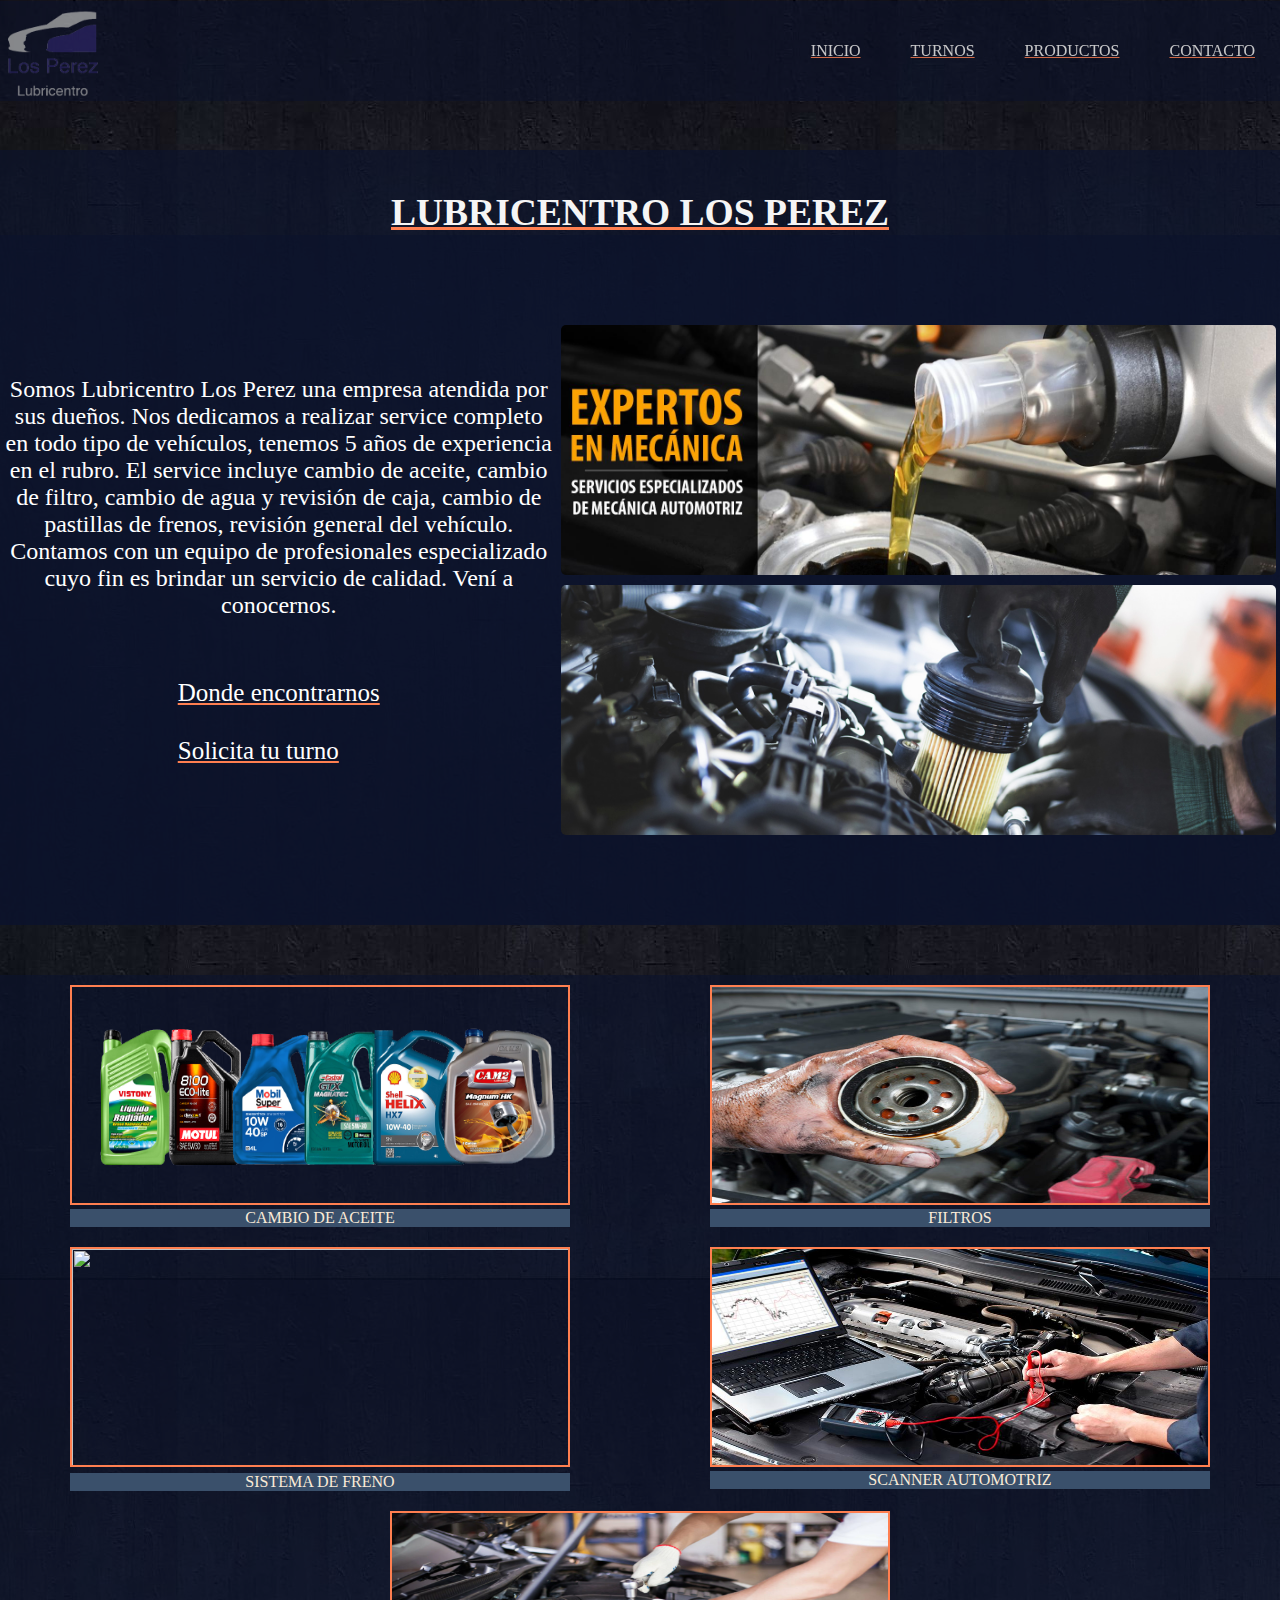
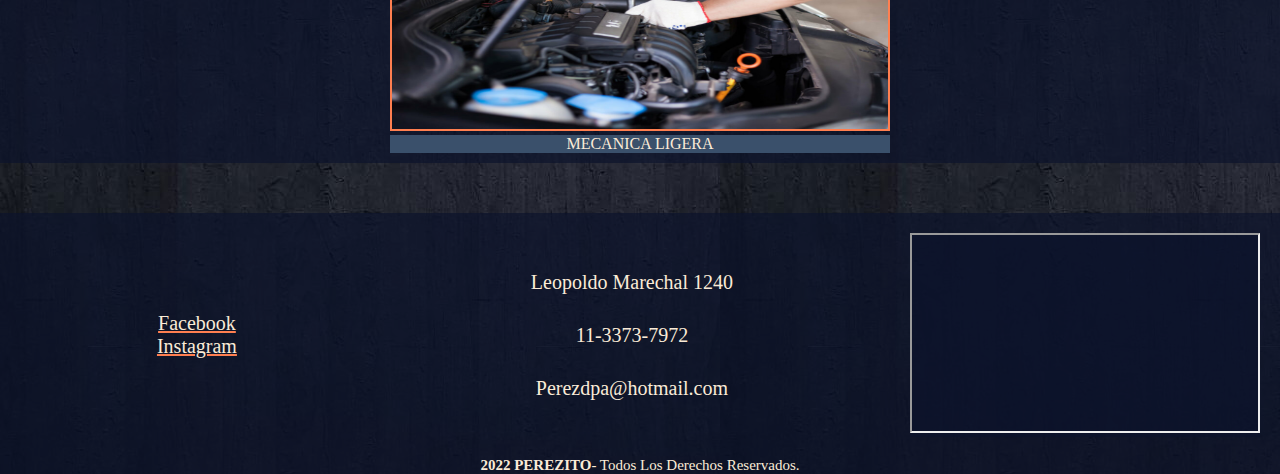
==== commit 0f3d31dd: "cambios menu hamburguesa" ====
--- a/index.html
+++ b/index.html
@@ -17,18 +17,25 @@
   <div class="header-container">
     <header>
       <!-- navlist -->
+
       <div class="logo-container">
         <img src="Logo.png" alt="logo" />
       </div>
       <nav class="navbar">
-        <ul class="nav-list">
-          <li><a href="#inicio" class="list">INICIO</a></li>
-          <li><a href="#servicios" class="list">SERVICIOS</a></li>
-          <li><a href="productos" class="list">NOSOTROS</a></li>
-          <li><a href="contacto" class="list">CONTACTO</a></li>
+        <label for="menu-toggle">
+          <div class="menu-button">
+            <i class="fa-solid fa-bars"></i>
+          </div>
+        </label>
+        <input form="checkbox" id="menu-toggle" class="menu-toggle">
+        <ul class="toggle">
+            <li><a href="#inicio" class="list">INICIO</a></li>
+            <li><a href="#Turnos" class="list">TURNOS</a></li>
+            <li><a href="#productos" class="list">PRODUCTOS</a></li>
+            <li><a href="#contacto" class="list">CONTACTO</a></li>
         </ul>
-      </nav>
-    </header>
+  </nav>
+  </header>
   </div>
   <!-- section-container-->
   <main>
@@ -74,57 +81,68 @@
 
 
     <!--section-carts-->
-    <section class="descrition-section" id="servicios">
-      <div class="cards__container">
-        <div class="carts">
-          <img src="./chevrolet-removebg-preview.png" alt="chevrolet" id="chev" />
-          <p>TRABAJAMOS</p>
+    <div class="section-container">
+      <section class="products-section-container">
+        <div class="cards-products">
+          <img src="./img/aceites.png">
+          <p class="cards-text"> CAMBIO DE ACEITE </p>
         </div>
-        <div class="carts">
-          <img src="./volkswagen-removebg-preview.png" alt="volkswagen" id="vw" />
-          <p>LAS MEJORES</p>
+        <div class="cards-products">
+          <img src="./img/Filtros.jpg">
+          <p class="cards-text">FILTROS </p>
         </div>
-        <div class="carts">
-          <img src="./peugeot-removebg-preview.png" alt="peugeot" id="peug" />
-          <p>MARCAS</p>
+        <div class="cards-products">
+          <img src="img./discos-de-freno.jpg">
+          <p class="cards-text">SISTEMA DE FRENO </p>
         </div>
-        <div class="carts">
-          <img src="./fiat-removebg-preview.png" alt="fiat" id="fiat" />
-          <p>PEDI TU TURNO</p>
+        <div class="cards-products">
+          <img src="./img/scanner automotriz.jpg">
+          <p class="cards-text">SCANNER AUTOMOTRIZ </p>
         </div>
-      </div>
-    </section>
+        <div class="cards-products">
+          <img src="./img/mecanica-ligera.jpg">
+          <p class="cards-text">MECANICA LIGERA </p>
+        </div>
+      </section>
+    </div>
   </main>
 </body>
 
-<footer class="pie-de-pagina">
-  <h3><i class="fa-solid fa-hand-point-down"></i>PODES ENCONTRARNOS <i class="fa-solid fa-hand-point-down"></i></h3>
+<div class="section-container">
+  <footer class="footer">
 
-  <div class="box">
-    <img id="img-footer" src="./Logo.png" alt="logo-footer" />
+    <div class="red-social">
+      <a href="https://www.facebook.com/mauro.perezacosta.75" target="_blank">
+        <i class="fa-brands fa-facebook"></i> Facebook
+      </a>
 
-  </div>
-  <div class="red-social">
-    <ul>
-      <li>
-        SEGUIME EN FACEBOOK <i class="fa-solid fa-hand-point-right"></i>
-        <a href="https://www.facebook.com/mauro.perezacosta.75" target="_blank" class="facebook">
-          <i class="fa-brands fa-facebook"></i>
-        </a>
-      </li>
-      <li>
-        SEGUIME EN INSTAGRAM <i class="fa-solid fa-hand-point-right"></i> <a
-          href="https://www.instagram.com/tallerlosperez/?hl=es" target="_blank" class="instagram"><i
-            class="fa-brands fa-instagram"></i>
-        </a>
-      </li>
-    </ul>
-  </div>
-  </div>
-  <div class="box1">
-    <small><i class="fa-solid fa-copyright"></i> <b>2022 PEREZITO</b> - Todos Los
-      Derechos Reservados.</small>
-  </div>
+      <a href="https://www.instagram.com/tallerlosperez/?hl=es" target="_blank" class="instagram"><i
+          class="fa-brands fa-instagram"></i> Instagram
+      </a>
+    </div>
+
+    <div class="contacto">
+      <ul>
+        <li>Leopoldo Marechal 1240</li>
+        <li> 11-3373-7972</li>
+        <li> Perezdpa@hotmail.com</li>
+      </ul>
+
+    </div>
+    <div class="map">
+      <iframe
+        src="https://www.google.com/maps/embed?pb=!1m14!1m8!1m3!1d13136.006328824622!2d-58.4404318!3d-34.6041215!3m2!1i1024!2i768!4f13.1!3m3!1m2!1s0x0%3A0xd9161056113a152a!2sLubricentro%20Los%20P%C3%A9rez!5e0!3m2!1ses-419!2sar!4v1659311159646!5m2!1ses-419!2sar"
+        loading="lazy" referrerpolicy="no-referrer-when-downgrade"></iframe>
+    </div>
+
+</div>
+
+
+<div class="box">
+  <small><i class="fa-solid fa-copyright"></i> <b>2022 PEREZITO</b> - Todos Los
+    Derechos Reservados.</small>
+</div>
+</div>
 </footer>
 
 </html>--- a/styles.css
+++ b/styles.css
@@ -8,11 +8,11 @@
 
 :root {
   --blue: #0b132bb0;
-  --light-blue: #1C2541;
-  --grey: #3A506B;
- --light-green: #6FFFE9;
-  --green: #5BC0BE;
-  --white: #FFFFFF;
+  --light-blue: #1c2541;
+  --grey: #3a506b;
+  --light-green: #6fffe9;
+  --green: #5bc0be;
+  --white: #ffffff;
 }
 
 html {
@@ -25,17 +25,16 @@
   background-repeat: unset;
 }
 
-
 .section {
   display: flex;
   justify-content: center;
   align-items: center;
   margin: 0 auto;
   padding: 90px 0px;
-  width: 95%;
+  width: 100%;
   max-width: 1900px;
-}
-
+  background-color: var(--blue);
+}
 
 header {
   width: 100%;
@@ -47,10 +46,10 @@
 }
 
 .header-container {
-position: sticky; opacity: 80%;
-top: 1px; 
-}
-
+  position: sticky;
+  opacity: 80%;
+  top: 1px;
+}
 
 /* logo-container*/
 .logo-container {
@@ -59,8 +58,70 @@
   align-items: center;
 }
 
-.logo-container img{
+.logo-container img {
   height: 100%;
+}
+
+/*  menu-toggle    */
+
+.menu-toggle {
+  display: none;
+}
+
+.menu-button {
+  display: none; 
+  font-size: 35px;
+  cursor: pointer;
+  color: antiquewhite;
+  padding: 0 30px;
+}
+
+.toggle {
+  display: flex;
+  flex-direction: row;
+  text-align: center;
+  justify-content: center;
+  color: antiquewhite;
+}
+
+/* .menu-toggle:checked ~ .toggle {
+  display: none;
+} */
+
+
+.toggle li a {
+  list-style: none;
+  padding: 5px;
+}
+
+
+
+@media (max-width: 900px) {
+  .menu-button {
+    display: block;
+  }
+  .toggle {
+  display: none; 
+    position: absolute;
+    text-align: center;
+    justify-content: center;
+    background-color: var(--green);
+    border-radius: 7px;
+    width: 100%;
+    left: 0;
+    height: 100%;
+    top: 100%;}
+
+
+  .toggle li {
+    list-style: none;
+    padding: 10px 0;
+    color: var(--white);
+  }
+  .menu-toggle:checked ~ .toggle {
+    display: none;
+  }
+
 }
 
 /* navbar */
@@ -71,19 +132,6 @@
   gap: 50px;
   justify-content: space-between;
 }
-
-.nav-list {
-  display: flex;
-  align-items: center;
-  color: var(--bordo);
-  border: 0px;
-  margin: 10px;
-  font-family: "Times New Roman", Times, serif;
-  font-size: 20px;
-  list-style-type: none;
-  
-}
-
 
 li {
   margin: 10px;
@@ -97,7 +145,7 @@
   padding: 10px;
   margin: 10px;
   border-radius: 50%;
-  text-decoration: underline coral;;
+  text-decoration: underline coral;
 }
 
 .list {
@@ -119,12 +167,11 @@
 .section-title {
   font-weight: 600px;
   font-size: 25px;
-  line-height: 45px; 
+  line-height: 45px;
   color: whitesmoke;
   margin-top: 40px;
   text-decoration: underline coral;
 }
-
 
 .description-container {
   display: flex;
@@ -174,14 +221,14 @@
   margin-top: 40px;
 }
 
-.button #bt1 #button-section{
+.button #bt1 #button-section {
   color: var(--white);
   border: 0px solid black;
   outline: none;
   width: 230px;
   height: 40px;
   font-size: 25px;
-  cursor: pointer; 
+  cursor: pointer;
   text-align: center;
   text-decoration: underline coral;
 }
@@ -192,144 +239,85 @@
   text-align: center;
 }
 
-
-/* descrition-section*/
-
-/*
-.descrition-section {
+.products-section-container {
+  display: flex;
+  flex-wrap: wrap;
+  justify-content: space-around;
+}
+
+.cards-products {
+  margin: 10px;
+}
+
+.cards-products img {
+  width: 500px;
+  height: 220px;
+  border: 2px solid coral;
+}
+
+.cards-text {
+  text-align: center;
+  background-color: var(--grey);
+  color: antiquewhite;
+}
+
+/*    footer   */
+
+.footer {
+  display: flex;
+  width: 100%;
+  max-width: 1600px;
+}
+
+.red-social {
   display: flex;
   flex-direction: column;
-  align-items: center;
-  padding: 8rem 0;
-  background-color: #415a77;
-  width: auto;
-  padding: 0rem 2rem;
-  margin: 3rem 5rem;
-  border: 2rem 5rem;
-}
-
-.cards__container {
+  flex-wrap: nowrap;
+  justify-content: space-between;
+  align-items: center;
+  margin: auto;
+}
+
+.red-social a {
+  text-align: center;
+  color: antiquewhite;
+  font-size: 20px;
+  text-decoration: underline coral;
+}
+
+.red-social a i {
+  margin: 10px;
+}
+
+.contacto {
+  margin: auto;
+  text-align: center;
+  font-size: 20px;
+  color: antiquewhite;
+}
+
+.contacto ul li {
+  cursor: default;
+}
+
+.map {
+  margin: 20px;
+  background-color: var(--blue);
+}
+
+.map iframe {
+  width: 350px;
+  height: 200px;
+}
+
+.box {
+  width: 100%;
+  background-color: var(--blue);
+}
+.box small {
   display: flex;
   justify-content: center;
-  box-sizing: border-box;
-  max-width: 80%;
-}
-
-/* carts*/
-/*
-.carts {
-  display: flex;
-  flex-wrap: nowrap;
-  flex-direction: column;
-  align-items: center;
-  justify-content: space-around;
-  margin: 1.5rem 2rem; 
-  background-color: #2b2d42;
-  border-radius: 20%;
-}
-
-.carts p {
-  display: flex;
-  font-size: 1.5rem;
-  color: #2b2d42;
-  text-align: center;
-  padding: 1rem;
-  width: auto;
-  margin-top: 2rem;
-  background-color: #415a77;
-}
-
-#chev {
-  width: 14rem;
-
-}
-
-#vw {
-  width: 10rem;
- 
-}
-#peug {
-  width: 16rem;
- 
-}
-
-#fiat {
-  width: 12rem;
-
-}
-
-#fiat:hover {
-  font-size: 2rem;
-  background-color: #edf2f4;
-  border-radius: 10%;
-}
-#vw:hover {
-  font-size: 2rem;
-  background-color: #edf2f4;
-  border-radius: 10%;
-}
-
-#peug:hover {
-  font-size: 2rem;
-  background-color: #edf2f4;
-  border-radius: 70%;
-}
-#chev:hover {
-  font-size: 2rem;
-  background-color: #edf2f4;
-  border-radius: 60%;
-}
-
-/*Footer*/
-
-/*
-.pie-de-pagina {
-  box-sizing: border-box;
-  width: 100%;
-  background-color: #2b2d42;
-}
-.pie-de-pagina h3 {
-  text-align: center;
-  color: #edf2f4;
-  font-size: 3rem;
-}
-.pie-de-pagina h3:hover {
-  background-color: #edf2f4;
-  color: #2b2d42;
-}
-
-.box {
-  display: flex;
-  align-content: center;
-  flex-wrap: wrap;
-  flex-direction: column-reverse;
-}
-
-#img-footer {
-  width: 150px;
-}
-
-.red-social {
-  display: flex;
-  flex-direction: row;
-  align-items: center;
-  justify-content: space-around;
-  text-align: center;
-}
-
-.red-social ul li {
-  text-align: justify;
-  font-size: 1.2rem;
-  color: #edf2f4;
-  list-style-type: none;
-}
-.red-social ul li i {
-  font-size: 1.8rem;
-}
-
-.box1 {
-  margin-top: 0;
-  color: #d90429;
-  text-align: center;
-  font-size: 1rem;
-}
+  color: antiquewhite;
+  text-align: center;
+  font-size: 15px;
+}
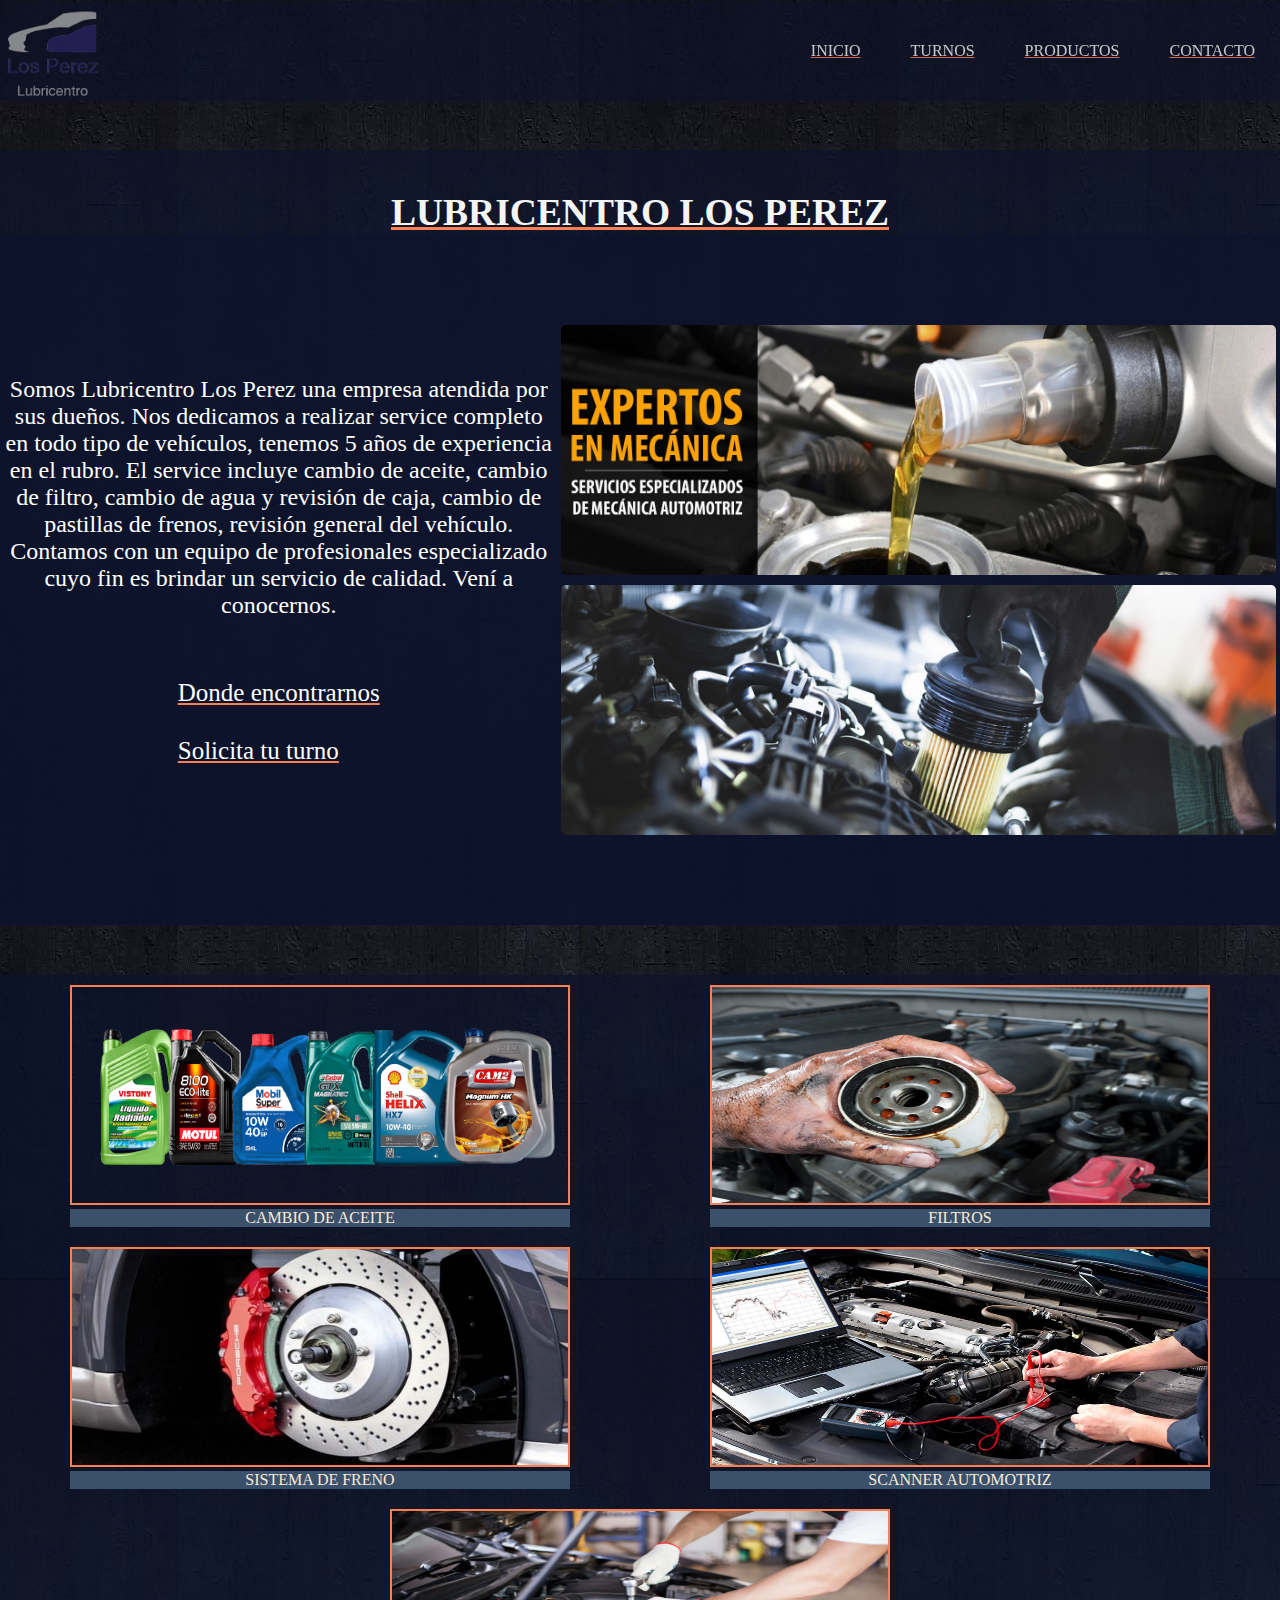
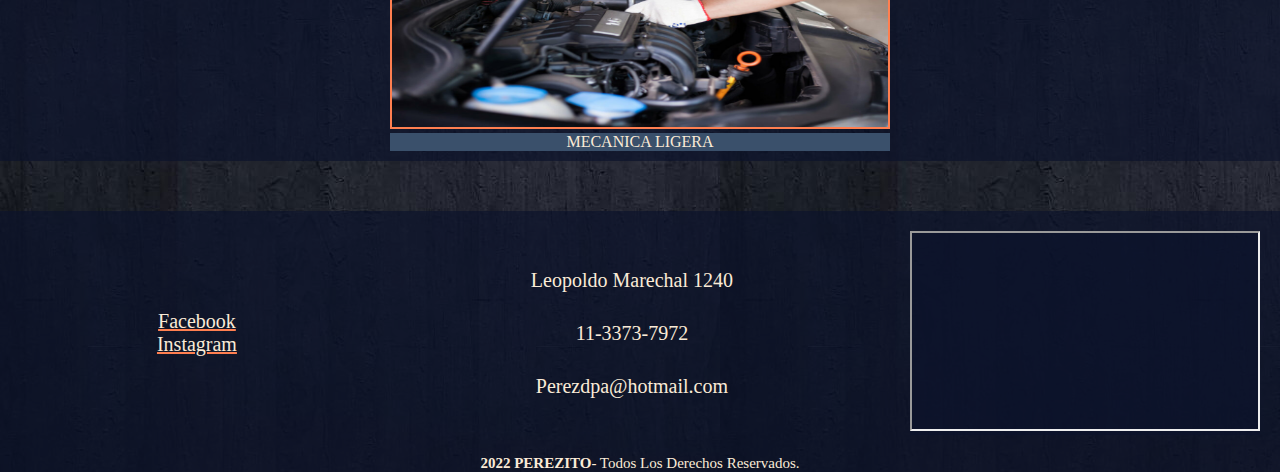
==== commit 1045f0b9: "cambios img freno" ====
--- a/index.html
+++ b/index.html
@@ -92,7 +92,7 @@
           <p class="cards-text">FILTROS </p>
         </div>
         <div class="cards-products">
-          <img src="img./discos-de-freno.jpg">
+          <img src="./img/discos-de-freno.jpg">
           <p class="cards-text">SISTEMA DE FRENO </p>
         </div>
         <div class="cards-products">
